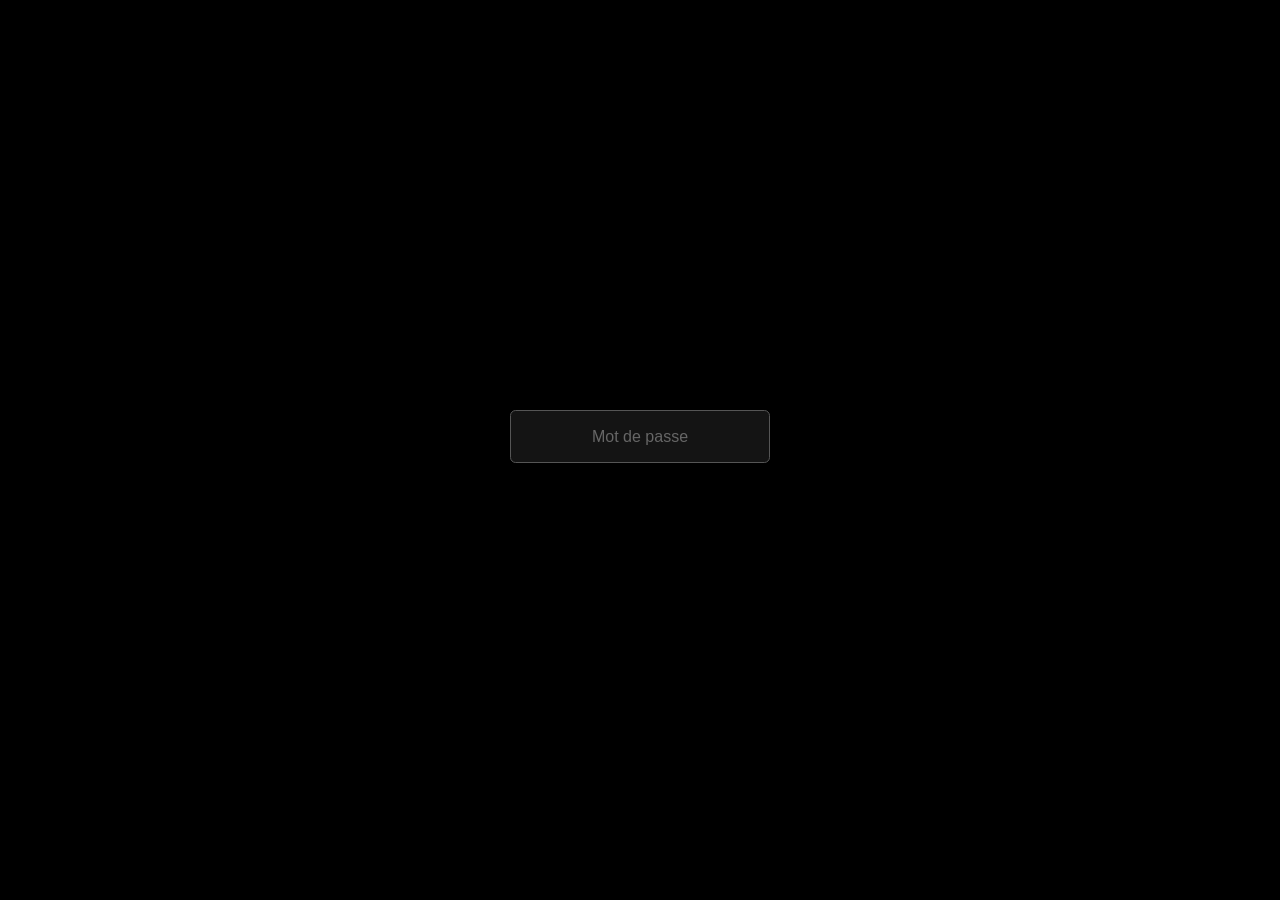
==== index.html @ 79ba1ce4 "Galerie : espace entre les photos 6 → 14 px sur ordinateur ; ?v=107 Co-Authored-By: Claude Opus 5.5 " ====
<!doctype html>
<html lang="fr">
<head>
<meta charset="utf-8">
<meta name="viewport" content="width=device-width, initial-scale=1">
<title>yéni</title>
<meta name="description" content="Espace privé.">
<meta name="robots" content="noindex">
<link rel="icon" href="assets/img/favicon.svg" type="image/svg+xml">
<link rel="stylesheet" href="assets/css/style.css?v=107">
</head>
<body class="is-locked">

<!-- MOT DE PASSE — écran noir, rien d'autre. Une fois entré : direct sur l'arbre. -->
<main class="gate" id="lockScreen">
  <form class="lock-form" id="unlockForm">
    <!-- champ « compte » constant : sans lui, iCloud Trousseau / gestionnaires
         de mots de passe ne proposent pas d'enregistrer un formulaire à mot
         de passe seul. Présent dans le rendu (pas display:none) mais invisible. -->
    <input type="text" name="username" id="user" value="famille yéni"
           autocomplete="username" readonly tabindex="-1" aria-hidden="true"
           style="position:absolute;width:1px;height:1px;opacity:0;pointer-events:none;left:-9999px">
    <input type="password" id="pw" name="password" autocomplete="current-password"
           aria-label="Mot de passe" placeholder="Mot de passe" required autofocus>
    <!-- bouton submit obligatoire pour que la touche Entrée valide le formulaire
         (deux champs texte + aucun submit = pas de soumission implicite) ;
         rendu hors écran pour garder l'écran vide -->
    <button type="submit" tabindex="-1" aria-hidden="true"
            style="position:absolute;width:1px;height:1px;opacity:0;pointer-events:none;left:-9999px">Entrer</button>
    <p class="gate-error" id="err" role="alert"></p>
  </form>
</main>

<script src="assets/js/crypto.js?v=107"></script>
<script>
(function () {
  const params = new URLSearchParams(location.search);
  const next = params.get("next");
  const HOME = "arbre.html";   // après déverrouillage : direct sur l'arbre
  const pw = document.getElementById("pw");
  const err = document.getElementById("err");
  const form = document.getElementById("unlockForm");

  // n'accepte qu'un nom de page local (jamais une URL absolue)
  const safeNext = (v) => (v && /^[\w-]+\.html([?#].*)?$/.test(v) ? v : null);
  const dest = () => safeNext(next) || HOME;

  // Web Crypto n'existe qu'en contexte sécurisé (https ou localhost).
  if (!window.isSecureContext || !(window.crypto && crypto.subtle)) {
    const httpsUrl = "https://" + location.host + location.pathname + location.search;
    err.innerHTML = 'Ouvrir en <a href="' + httpsUrl + '" style="color:inherit;text-decoration:underline">https</a>.';
    pw.disabled = true;
    return;
  }

  // déjà déverrouillé : on ne montre jamais l'écran, direct à destination
  if (YeniCrypto.isUnlocked()) { location.replace(dest()); return; }

  pw.focus();

  form.addEventListener("submit", async (e) => {
    e.preventDefault();
    err.textContent = "";
    pw.disabled = true;
    try {
      const ok = await YeniCrypto.unlock(pw.value);
      if (!ok) { err.textContent = "Mot de passe incorrect."; pw.disabled = false; pw.select(); return; }
      // bon mot de passe mais la clé n'a pas pu être gardée : navigation privée
      // ou stockage bloqué — sans ça on tournerait en boucle sur l'écran mdp
      if (!YeniCrypto.isUnlocked()) {
        err.textContent = "Le navigateur bloque le stockage (navigation privée ?).";
        pw.disabled = false;
        return;
      }
      // on navigue toujours après un login réussi : c'est ce qui déclenche la
      // proposition « Enregistrer le mot de passe ? » de Safari / iCloud Trousseau.
      location.replace(dest());
    } catch (ex) {
      err.textContent = "Erreur : " + ex.message;
      pw.disabled = false;
    }
  });
})();
</script>

</body>
</html>
---- assets/css/style.css ----
/* ============================================================
   yéni.ch — système de design
   Style « archives de famille » : papier mat, encre bleu-nuit,
   serif Source Serif pour les titres et les noms, Inter pour le reste,
   dates en mono. Accents du blason Jenny : azur, or, gueules (★).
   Site clair uniquement.
   ============================================================ */

:root{
  --ink:        #1b2230;   /* encre bleu-nuit */
  --ink-deep:   #000000;
  --ink-soft:   #7a7468;   /* texte gris chaud */
  --paper:      #fffdf8;   /* cartes, fiches */
  --paper-2:    #efeadf;   /* fonds secondaires */
  --paper-bg:   #f6f3ec;   /* fond des pages : papier mat */
  --line:       #ddd6c8;   /* filets / bordures */
  --accent:     #3d6187;
  --accent-ink: #29496b;   /* azur profond (texte/liens/boutons) */
  --accent-deep:#6a8aa6;
  --azur:       #29496b;
  --or:         #b8893a;
  --or-deep:    #9a7130;
  --argent:     #c9c2b3;   /* traits de l'arbre */
  --argent-deep:#a9a393;
  --gueules:    #c23a2c;   /* gueules — l'étoile du blason */
  --homme:      #2a4ea6;   /* bleu roi */
  --femme:      #7a2c78;   /* pourpre */
  --dots: radial-gradient(color-mix(in srgb, var(--ink) 16%, transparent) 1px, transparent 1.2px);

  --radius-s: .35rem;
  --radius-m: .5rem;
  --radius-l: .65rem;

  --font: "Inter", "Helvetica Neue", Arial, sans-serif;
  --display: "Source Serif 4", "Iowan Old Style", Georgia, serif;
  --mono: "JetBrains Mono", ui-monospace, "SF Mono", Menlo, monospace;

  --wrap: 1180px;
  --gap: clamp(1rem, 3vw, 2rem);
}

*,*::before,*::after{ box-sizing: border-box; }

html{ -webkit-text-size-adjust: 100%; }

body{
  margin: 0;
  background: var(--paper-bg);
  color: var(--ink);
  font-family: var(--font);
  font-size: 1rem;
  font-weight: 400;
  line-height: 1.6;
  -webkit-font-smoothing: antialiased;
  text-rendering: optimizeLegibility;
}

img{ max-width: 100%; display: block; }

a{ color: inherit; text-decoration: none; }
a:focus-visible,
button:focus-visible,
input:focus-visible{
  outline: 2px solid var(--accent-ink);
  outline-offset: 3px;
}

h1,h2,h3,h4{
  font-family: var(--display);
  font-weight: 500;
  line-height: 1.12;
  letter-spacing: -0.015em;
  margin: 0 0 .5em;
}
.logo{ font-family: var(--display); }
h1{ font-size: clamp(2.4rem, 6vw, 4.5rem); }
h2{ font-size: clamp(1.6rem, 3.5vw, 2.6rem); }
h3{ font-size: clamp(1.15rem, 2vw, 1.4rem); }

p{ margin: 0 0 1em; }
strong{ font-weight: 600; }

.wrap{
  width: 100%;
  max-width: var(--wrap);
  margin-inline: auto;
  padding-inline: var(--gap);
}

.muted{ color: var(--ink-soft); }
.small{ font-size: .85rem; }

/* ---------- en-tête ---------- */
.site-header{
  position: sticky; top: 0; z-index: 20;
  display: flex; align-items: center; justify-content: space-between;
  gap: 1rem;
  padding: 1rem var(--gap);
  background: color-mix(in srgb, var(--paper) 88%, transparent);
  backdrop-filter: blur(8px);
  border-bottom: 1px solid var(--line);
}
.logo{
  font-size: 1.35rem;
  font-weight: 600;
  letter-spacing: -0.035em;
  text-transform: lowercase;
}
.logo .dot{ color: var(--gueules); }

.site-nav{ display: flex; align-items: center; gap: clamp(.75rem, 2.5vw, 1.75rem); }
.site-nav a{
  font-size: .95rem;
  color: var(--ink-soft);
  transition: color .15s ease;
}
.site-nav a:hover,
.site-nav a[aria-current="page"]{ color: var(--ink); }

.pill{
  display: inline-flex; align-items: center; gap: .4em;
  padding: .5em 1em;
  border-radius: 999px;
  background: var(--ink);
  color: var(--paper);
  font-size: .9rem;
  font-weight: 500;
  transition: background .15s ease, transform .15s ease;
}
.pill:hover{ background: var(--accent-ink); transform: translateY(-1px); }
.pill.ghost{
  background: transparent;
  color: var(--ink);
  border: 1px solid var(--line);
}
.pill.ghost:hover{ border-color: var(--ink); background: transparent; color: var(--ink); }

/* petite flèche façon clou.ch */
.arrow::after{
  content: "→";
  display: inline-block;
  margin-left: .35em;
  transition: transform .18s ease;
}
a:hover > .arrow::after,
.arrow:hover::after{ transform: translateX(.2em); }

/* ---------- héros ---------- */
.hero{
  padding: clamp(3rem, 12vh, 8rem) 0 clamp(2.5rem, 8vh, 5rem);
}
.hero h1{ max-width: 14ch; }
.hero .lead{
  font-size: clamp(1.05rem, 1.6vw, 1.35rem);
  color: var(--ink-soft);
  max-width: 42ch;
  margin-bottom: 2rem;
}
.hero-actions{ display: flex; flex-wrap: wrap; gap: .75rem; }

/* ---------- grille de cartes ---------- */
.card-grid{
  display: grid;
  grid-template-columns: repeat(auto-fill, minmax(min(100%, 300px), 1fr));
  gap: var(--gap);
  padding-block: clamp(2rem, 6vh, 4rem);
}
.card{
  display: flex; flex-direction: column;
  padding: 1.5rem;
  border: 1px solid var(--line);
  border-radius: var(--radius-l);
  background: var(--paper);
  transition: border-color .18s ease, transform .18s ease, box-shadow .18s ease;
}
.card:hover{
  border-color: var(--ink);
  transform: translateY(-3px);
  box-shadow: 0 18px 40px -24px rgba(16,17,20,.35);
}
.card h3{ margin-bottom: .25rem; }
.card p{ color: var(--ink-soft); font-size: .95rem; flex: 1; }
.card .card-tag{
  align-self: flex-start;
  margin-bottom: 1rem;
  padding: .2em .7em;
  border-radius: 999px;
  background: var(--accent);
  color: var(--ink);
  font-size: .75rem;
  font-weight: 600;
  letter-spacing: .02em;
}
.card[aria-disabled="true"]{ opacity: .55; pointer-events: none; }

/* ---------- sections ---------- */
.section{ padding-block: clamp(3rem, 9vh, 6rem); }
.section.tint{ background: var(--paper-2); }
.section-head{ max-width: 60ch; margin-bottom: 2.5rem; }
.section-head p{ color: var(--ink-soft); font-size: 1.05rem; }

.kicker{
  display: inline-block;
  margin-bottom: 1rem;
  font-size: .78rem;
  font-weight: 600;
  letter-spacing: .14em;
  text-transform: uppercase;
  color: var(--accent-ink);
}

/* ---------- pied ---------- */
.site-footer{
  border-top: 1px solid var(--line);
  padding: 2.5rem var(--gap);
  display: flex; flex-wrap: wrap; gap: 1rem 2rem;
  justify-content: space-between;
  color: var(--ink-soft);
  font-size: .9rem;
}
.site-footer a:hover{ color: var(--ink); }

/* ============================================================
   Portail privé — écran de déverrouillage (page d'accueil)
   Rien d'autre n'est visible tant qu'on n'est pas entré.
   ============================================================ */
.gate{
  min-height: 100vh;
  min-height: 100dvh;
  display: flex; flex-direction: column; align-items: center; justify-content: center;
  text-align: center;
  padding: 3rem var(--gap);
}
body.is-landing,
body.is-locked,
body.is-portal{ background: var(--paper-bg); }
body.is-portal{ overflow: auto; }

.landing-card p{ font-family: var(--display); font-size: 1.05rem; color: var(--ink); }

/* ---------- écran de déverrouillage : noir, uniquement le champ ---------- */
body.is-locked{ background: #000; }
body.is-locked::after{ display: none; }        /* pas de grain sur le noir */
.lock-form{
  width: 100%;
  max-width: 260px;
  display: flex;
  flex-direction: column;
  align-items: stretch;
  gap: .6rem;
}
.lock-form input[type="password"]{
  width: 100%;
  padding: .8em 1em;
  border: 1px solid #2c2c2c;
  border-radius: var(--radius-s);
  background: #0e0e0e;
  color: #f5f1e8;
  text-align: center;
  letter-spacing: .12em;
}
.lock-form input[type="password"]::placeholder{ color: #666; letter-spacing: normal; }
.lock-form input[type="password"]:focus{
  background: #141414;
  border-color: #555;
  outline: none;
}
body.is-locked .gate-error{
  text-align: center;
  color: #d9737d;
  margin: 0;
}

/* ---------- portail : les sections inscrites dans un anneau ---------- */
.portal-home{
  min-height: 100vh; min-height: 100dvh;
  display: flex; flex-direction: column; align-items: center; justify-content: center;
  gap: 1.4rem;
  padding: 2rem var(--gap);
}
.portal-ring{
  position: relative;
  width: min(30rem, 92vw);
  aspect-ratio: 1;
  display: grid; place-items: center;
}
.portal-crest{
  z-index: 2; text-align: center;
  display: flex; flex-direction: column; align-items: center; gap: .4rem;
}
.portal-crest .logo{ font-size: 1.1rem; }
.crest-arms{
  width: clamp(160px, 42vw, 224px); height: auto;
  filter: drop-shadow(0 10px 20px rgba(20,32,48,.16));
}
/* repli si l'image des armoiries manque : grande initiale gothique */
.crest-initial{
  position: relative;
  font-family: "UnifrakturMaguntia", var(--display), serif;
  font-weight: 400; font-size: clamp(4.5rem, 16vw, 7rem); line-height: 1;
  color: var(--ink); user-select: none;
}
.crest-initial::before{
  content: attr(data-glyph);
  position: absolute; left: -.06em; top: .05em; z-index: -1;
  color: color-mix(in srgb, var(--ink) 12%, transparent);
}

/* texte courbé le long de l'anneau, façon sceau */
.portal-orbit{
  position: absolute; inset: 0; width: 100%; height: 100%; overflow: visible;
}
.portal-orbit .orb-ring{
  fill: none;
  stroke: color-mix(in srgb, var(--ink) 20%, transparent);
  stroke-width: 1;
}
.portal-orbit .orb-link{ cursor: pointer; }
.portal-orbit text{
  font-family: "UnifrakturMaguntia", var(--display), serif;
  font-weight: 400;
  font-size: 14px; letter-spacing: 0;
  fill: var(--accent-ink);              /* couleur de lien : on voit que c'est cliquable */
  transition: fill .15s ease;
}
.portal-orbit .orb-link:hover text{
  fill: var(--ink);
  text-decoration: underline; text-underline-offset: 3px;
}

.portal-foot{
  font-size: .72rem; color: var(--ink-soft);
  letter-spacing: .12em; text-transform: uppercase;
}

/* petit écran : l'anneau devient une liste sous le blason */
@media (max-width: 480px){
  .portal-ring{ display: block; width: 100%; max-width: 20rem; aspect-ratio: auto; text-align: center; }
  .portal-orbit{ display: none; }
  .portal-index[hidden]{ display: block; }
  .portal-index{
    margin-top: 1.4rem; border-top: 1px solid var(--line);
  }
  .portal-index a{
    display: block; padding: .95rem .3rem;
    border-bottom: 1px solid var(--line);
    font-family: var(--display); font-weight: 600; font-size: 1.1rem;
    color: var(--ink);
  }
}

/* ---------- page de lecture (les Écrits du Claude) ---------- */
body.reader-page{
  background: var(--paper-bg);
  min-height: 100vh;
}
body.reader-page .tree-toolbar{ position: sticky; top: 0; z-index: 10; }
body.reader-page .tb-tools .lock-btn{ text-decoration: none; }
.reader{
  max-width: 40rem;
  margin: 0 auto;
  padding: clamp(1.5rem, 5vw, 3.5rem) var(--gap) 5rem;
}
.reader.wide{ max-width: 62rem; }
.reader-head h1{
  font-family: var(--display);
  font-weight: 400; font-style: italic; letter-spacing: -0.025em;
  font-size: clamp(2.2rem, 6vw, 3.4rem); line-height: 1.02;
}
.text-body h1{ font-family: var(--display); font-size: clamp(1.7rem, 4vw, 2.4rem); letter-spacing: -0.01em; }
.reader-by{ color: var(--ink-soft); font-family: var(--mono); font-size: .76rem; margin-top: .2rem; }
.reader-intro{ color: var(--ink-soft); font-size: 1.05rem; }
.reader-head{ margin-bottom: 2.2rem; }

/* sommaire : numéros suspendus en or, titres en serif, années en mono */
.text-list{ list-style: none; margin: 0; padding: 0; counter-reset: tl; border-bottom: 1px solid var(--line); }
.text-list li{ border-top: 1px solid var(--line); counter-increment: tl; }
.text-list a{
  display: grid; grid-template-columns: 2.4rem 1fr auto; align-items: baseline; gap: 0 .8rem;
  padding: .8rem 0;
  color: var(--ink);
}
.text-list a::before{ content: counter(tl, decimal-leading-zero); font-family: var(--mono); font-size: .72rem; color: var(--or); }
.text-list a:hover .tl-title{
  color: var(--accent-ink);
  text-decoration: underline; text-decoration-color: var(--or);
  text-decoration-thickness: 1px; text-underline-offset: .22em;
}
.tl-title{ font-family: var(--display); font-size: 1.2rem; font-weight: 400; }
.tl-date{ color: var(--ink-soft); font-family: var(--mono); font-size: .72rem; white-space: nowrap; }

.reader-back{ margin-bottom: 1.5rem; text-decoration: none; }
.text-body{ font-family: var(--display); font-size: 1.12rem; line-height: 1.75; }
.text-body h1{ line-height: 1.15; margin-bottom: .2rem; }
.text-body p{ margin: 0 0 1.1em; }

/* ---------- article « gazette » : maquette de journal, tout au fer à gauche ---------- */
/* Filets & titres en encre ; accents repris du blason : azur, or, gueules. */
.gazette{
  --gz-ink: #1c2029;
  --gz-rule: #2a2f38;
  font-family: var(--display);
  color: var(--gz-ink);
}
.gazette :is(h1, h2, h3){
  font-family: "Playfair Display", "Spectral", Georgia, serif;
}

/* — filets typographiques — */
.gz-rule{ height: 0; border: 0; margin: 0; }
.gz-rule--thickthin{ border-top: 3px solid var(--gz-rule); border-bottom: 1px solid var(--gz-rule); height: 3px; margin-bottom: .3rem; }
.gz-rule--thinthick{ border-top: 1px solid var(--gz-rule); border-bottom: 3px solid var(--gz-rule); height: 3px; margin-top: .3rem; }

/* — bandeau de titre, pleine largeur, centré — */
.gz-masthead{ text-align: center; margin-bottom: 1.6rem; }
.gz-folio{
  display: flex; justify-content: space-between; align-items: center; gap: 1rem;
  margin: 0; padding: .3rem .1rem;
  border-top: 1px solid var(--gz-rule); border-bottom: 1px solid var(--gz-rule);
  font-variant: all-small-caps; letter-spacing: .16em;
  font-size: .76rem; color: var(--gz-ink);
}
.gz-folio .gz-tag{
  background: var(--accent-ink); color: #fff;
  padding: .12em .55em .05em; letter-spacing: .14em;
}
.gz-headline{
  margin: 1.3rem 0 0;
  font-weight: 800; text-transform: uppercase;
  font-size: clamp(1.8rem, 5vw, 3.1rem); line-height: 1.03;
  letter-spacing: .006em;
}
.gz-dash{ width: 3.2rem; height: 0; border-top: 3px solid var(--or); margin: .9rem auto .8rem; }
.gz-deck{
  margin: 0 auto; max-width: 40rem;
  font-style: italic; font-size: clamp(1.02rem, 2.1vw, 1.2rem); line-height: 1.5;
}
.gz-tags{
  margin: .9rem 0 1.1rem;
  font-variant: all-small-caps; letter-spacing: .24em;
  font-size: .74rem; color: var(--accent-ink);
}

/* — ours / méta, pleine largeur — */
.gz-meta{
  margin: 0 0 2rem; padding: 0;
  border-bottom: 3px double var(--gz-rule);
  font-size: .82rem; line-height: 1.45;
}
.gz-meta > div{
  display: grid; grid-template-columns: 7.5rem 1fr; gap: .85rem;
  padding: .42rem 0; border-bottom: 1px solid var(--line);
}
.gz-meta > div:last-child{ border-bottom: 0; }
.gz-meta dt{ margin: 0; font-variant: all-small-caps; letter-spacing: .13em; color: var(--accent-ink); }
.gz-meta dd{ margin: 0; }

/* — corps : 2 puis 3 colonnes coulées, fer à gauche — */
.gz-body{
  font-size: .95rem; line-height: 1.55;
  text-align: justify; hyphens: auto;
  column-count: 1; column-gap: 1.9rem;
  column-rule: 1px solid var(--line);
}
@media (min-width: 640px){ .gz-body{ column-count: 2; } }
@media (min-width: 1040px){ .gz-body{ column-count: 3; } }
.gz-body > *{ break-inside: avoid-column; }
/* seuls les paragraphes courants sont justifiés ; le reste au fer à gauche */
.gz-body :is(.gz-crosshead, .gz-extract, .gz-panel, figcaption){ text-align: left; }
.gz-body p{ margin: 0; text-indent: 1.1em; break-inside: auto; }
.gz-body > :first-child{ margin-top: 0; }
.gz-body p.gz-lead{
  text-indent: 0; font-weight: 500;
  font-size: 1.02rem; line-height: 1.5; margin: 0 0 .4rem;
}
.gz-dropcap::first-letter{
  float: left; font-family: "Playfair Display", "Spectral", Georgia, serif;
  font-weight: 800; font-size: 3em; line-height: .74;
  margin: .02em .09em 0 0; color: var(--accent-ink);
}

/* — photos : cadrées à la largeur de colonne, teinte journal — */
.gz-figure{
  margin: .5rem 0 .9rem; padding: .4rem .4rem 0;
  border: 1px solid var(--gz-rule);
  background: var(--paper);
  break-inside: avoid;
}
.gz-figure img{
  width: 100%; height: auto; display: block;
  filter: grayscale(1) contrast(1.04);
}
.gz-figure figcaption{
  margin: .35rem -.4rem 0; padding: .35rem .55rem .45rem;
  border-top: 1px solid var(--gz-rule);
  font-size: .72rem; line-height: 1.4; color: var(--ink-soft);
  text-indent: 0; text-align: left;
}
.gz-figure figcaption b{
  color: var(--accent-ink); font-weight: 700;
  font-variant: all-small-caps; letter-spacing: .06em;
}
.gz-credit{ font-style: italic; }

/* — intertitres, dans le fil des colonnes — */
.gz-crosshead{
  margin: 1.1rem 0 .5rem;
  color: var(--accent-ink);
  font-weight: 700; font-variant: all-small-caps; letter-spacing: .06em;
  font-size: 1.02rem; line-height: 1.25;
  text-align: left; text-wrap: pretty;
  break-after: avoid;
}
/* pas de césure ni de justification sur les libellés en petites capitales */
.gz-crosshead,
.gz-panel h3,
.gz-panel-kicker,
.gz-extract cite,
.gz-figure figcaption b{ hyphens: none; -webkit-hyphens: none; }
.gz-crosshead::before{
  content: ""; display: block; width: 2.4rem; height: 0;
  border-top: 3px solid var(--or); margin: 0 0 .45rem;
}
.gz-body > :first-child.gz-crosshead{ margin-top: 0; }

/* — citation détachée = « extrait » — */
.gz-extract{
  margin: 1rem 0; padding: .2rem 0 .2rem 1rem;
  border-left: 3px solid var(--or);
}
.gz-extract p{ margin: 0; text-indent: 0; font-style: italic; font-size: 1rem; line-height: 1.42; }
.gz-extract cite{
  display: block; margin-top: .45rem;
  font-style: normal; font-variant: all-small-caps; letter-spacing: .06em;
  font-size: .74rem; color: var(--accent-ink);
}

/* — encadré = « tableau » — */
.gz-panel{
  margin: 1.1rem 0; padding: .85rem 1rem .95rem;
  border-top: 3px double var(--gz-rule); border-bottom: 3px double var(--gz-rule);
  border-left: 3px solid var(--accent-ink);
  background: color-mix(in srgb, var(--azur) 5%, var(--paper));
}
.gz-panel-kicker{
  margin: 0 0 .2rem;
  font-variant: all-small-caps; letter-spacing: .16em;
  font-size: .7rem; color: var(--accent-ink);
}
.gz-panel h3{ margin: 0 0 .6rem; font-weight: 700; font-size: 1.08rem; line-height: 1.2; }
.gz-panel ul{ margin: 0; padding: 0; list-style: none; }
.gz-panel li{ margin: .4rem 0; padding-top: .4rem; line-height: 1.4; border-top: 1px solid var(--line); }
.gz-panel li:first-child{ border-top: 0; padding-top: 0; }

/* — sources : pleine largeur, sous les colonnes — */
.gz-sources{
  margin: 2.2rem 0 0; padding-top: .6rem;
  border-top: 3px double var(--gz-rule); font-size: .84rem;
}
.gz-sources h2{ margin: 0 0 .7rem; color: var(--accent-ink); font-weight: 700; font-variant: all-small-caps; letter-spacing: .11em; font-size: 1.02rem; }
.gz-sources ol{ margin: 0; padding-left: 1.3rem; columns: 2; column-gap: 2rem; }
@media (max-width: 620px){ .gz-sources ol{ columns: 1; } }
.gz-sources li{ margin: 0 0 .6rem; line-height: 1.45; color: var(--ink-soft); break-inside: avoid; }
.gz-sources a{ color: var(--accent-ink); text-decoration: underline; text-underline-offset: 2px; word-break: break-word; }

/* — annexe : autre partie du document, même page — */
.gz-annex{ margin-top: 2.8rem; }
.gz-annex .gz-rule--thickthin{ margin-bottom: 1.4rem; }
.gz-annex-label{
  margin: 0 0 .35rem; text-align: center;
  font-variant: all-small-caps; letter-spacing: .26em;
  font-size: .78rem; color: var(--accent-ink);
}
.gz-annex-title{
  margin: 0 auto 1.8rem; max-width: 34rem; text-align: center;
  font-family: "Playfair Display", "Spectral", Georgia, serif;
  font-weight: 800; font-size: clamp(1.45rem, 3.8vw, 2.2rem); line-height: 1.12;
  hyphens: none;
}

/* — colophon — */
.gz-colophon{
  margin: 1.6rem 0 0; padding-top: .8rem;
  border-top: 1px solid var(--line);
  font-size: .8rem; font-style: italic; color: var(--ink-soft);
}
.gate-card{
  width: 100%; max-width: 340px;
  padding: 2rem;
  border: 1px solid var(--line);
  border-radius: var(--radius-l);
  background: var(--paper);
  box-shadow: 0 30px 60px -40px rgba(16,17,20,.3);
}
.gate-mark{
  display: flex; flex-direction: column; align-items: center; gap: .5rem;
  margin-bottom: 1.75rem;
}
.gate-mark .logo{ font-size: 1.5rem; }
.gate-card h1{ font-size: 1.6rem; margin-bottom: .25rem; }
.gate-card p{ color: var(--ink-soft); font-size: .95rem; }
.field{ display: flex; flex-direction: column; gap: .4rem; text-align: left; margin-bottom: 1rem; }
.field label{ font-size: .82rem; font-weight: 600; color: var(--ink-soft); }
input[type="password"],
input[type="text"],
input[type="search"]{
  width: 100%;
  padding: .7em .85em;
  border: 1px solid var(--line);
  border-radius: var(--radius-s);
  font: inherit;
  color: var(--ink);
  background: var(--paper-2);
}
input:focus{ background: var(--paper); }
.btn{
  width: 100%;
  padding: .75em 1em;
  border: none;
  border-radius: var(--radius-s);
  background: var(--accent-ink);
  color: var(--paper);
  font: inherit;
  font-weight: 500;
  cursor: pointer;
  transition: background .15s ease;
}
.btn:hover{ background: color-mix(in srgb, var(--accent-ink) 82%, #000); }
.btn[disabled]{ opacity: .5; cursor: progress; }
.btn.secondary{ background: transparent; color: var(--ink); border: 1px solid var(--line); }
.btn.secondary:hover{ background: var(--paper-2); }
.gate-error{ color: #c02a37; font-size: .88rem; min-height: 1.2em; margin-top: .25rem; }

/* barre du portail (une fois déverrouillé) */
.portal-bar{
  display: flex; flex-wrap: wrap; align-items: center; gap: .5rem 1.25rem;
  padding: .75rem var(--gap);
  border-bottom: 1px solid var(--line);
  background: var(--paper-2);
  font-size: .9rem;
}
.portal-bar nav{ display: flex; gap: 1rem; }
.portal-bar nav a[aria-current="page"]{ color: var(--ink); font-weight: 600; }
.portal-bar .spacer{ flex: 1; }
.lock-btn{
  border: 1px solid var(--line);
  background: var(--paper);
  border-radius: 999px;
  padding: .3em .9em;
  font: inherit; font-size: .85rem;
  cursor: pointer;
}
.lock-btn:hover{ border-color: var(--ink); }
.tree-toolbar .lock-btn{ border-radius: 2px; }

/* ============================================================
   Arbre généalogique
   ============================================================ */
/* la page arbre occupe tout l'écran : seul .tree-scroll défile */
body.tree-page{
  height: 100vh; height: 100dvh;
  display: flex; flex-direction: column;
  overflow: hidden;
  /* on laisse le geste à deux doigts du navigateur (Firefox : précédent / suivant) */
}
body.tree-page .portal-bar,
body.tree-page .tree-toolbar{ flex: none; }
body.tree-page .tree-scroll{ flex: 1; min-height: 0; }

/* en-tête courant, comme dans un livre : logo · sections · outils */
.tree-toolbar{
  display: flex; flex-wrap: wrap; gap: .6rem 1.4rem; align-items: center;
  padding: .75rem var(--gap) .7rem;
  border-bottom: 1.5px solid var(--ink);
  background: var(--paper-bg);
}
.tree-toolbar .logo{ font-size: 1.4rem; line-height: 1; }

/* sections toujours visibles (grand écran) ; menu déroulant sur mobile */
.tb-chapters{ display: none; gap: 1.5rem; }
.tb-chapters a{
  font-size: .72rem; font-weight: 500; letter-spacing: .15em; text-transform: uppercase;
  color: var(--ink-soft);
  padding: .3rem 0 .2rem;
  border-bottom: 1.5px solid transparent;
  transition: color .15s ease, border-color .15s ease;
}
.tb-chapters a:hover{ color: var(--ink); }
.tb-chapters a[aria-current="page"]{ color: var(--ink); border-bottom-color: var(--ink); }
@media (min-width: 760px){
  .tb-chapters{ display: flex; }
  .tree-toolbar .tb-menu{ display: none; }
}

/* menu de section : le titre ouvert + une flèche qui déroule les autres */
.tb-menu{ position: relative; padding-left: .6rem; border-left: 1px solid var(--line); }
.tb-menu-btn{
  display: inline-flex; align-items: center; gap: .45rem;
  padding: 0; border: 0; background: none; cursor: pointer;
  font-family: var(--font);
  font-weight: 500;
  font-size: .72rem;
  letter-spacing: .15em; text-transform: uppercase;
  color: var(--ink);
}
.tb-caret{
  width: .4rem; height: .4rem;
  border-right: 1.5px solid var(--ink-soft);
  border-bottom: 1.5px solid var(--ink-soft);
  transform: translateY(-2px) rotate(45deg);
  transition: transform .15s ease;
}
.tb-menu-btn[aria-expanded="true"] .tb-caret{ transform: translateY(1px) rotate(225deg); }
.tb-menu-list{
  position: absolute; top: calc(100% + .5rem); left: .6rem; z-index: 30;
  min-width: 12rem;
  display: flex; flex-direction: column;
  padding: .3rem;
  background: var(--paper);
  border: 1px solid var(--line);
  border-radius: var(--radius-s);
  box-shadow: 0 16px 34px -18px rgba(16,17,20,.28);
}
.tb-menu-list a{
  padding: .55rem .6rem;
  border-radius: calc(var(--radius-s) - 2px);
  font-family: var(--display);
  font-size: 1.02rem;
  color: var(--ink);
}
.tb-menu-list a:hover{ background: var(--paper-2); color: var(--accent-ink); }

.tb-tools{
  display: flex; align-items: center; gap: .4rem;
  margin-left: auto;
  font-size: .82rem;
}
.tb-tools select,
.tb-tools input{
  padding: .3em .1em .25em;
  border: 0; border-bottom: 1px solid var(--line);
  border-radius: 0;
  font: inherit;
  background: transparent;
  color: var(--ink);
}
.tb-tools select:focus-visible, .tb-tools input:focus-visible{ outline: none; border-bottom-color: var(--ink); }
.tb-tools input[type="search"]{ width: 150px; }
.tb-tools input[type="search"].nomatch{ border-bottom-color: var(--gueules); }
.tb-tools select{ max-width: 190px; color: var(--ink-soft); }
.tb-tools .lock-btn{ padding: .35em .7em; font-size: .82rem; }

@media (max-width: 560px){
  .tb-tools{ margin-left: 0; flex-wrap: wrap; }
  .tb-tools input[type="search"]{ width: auto; flex: 1; min-width: 120px; }
}

/* ---------- canevas pan / zoom (comme une carte) ---------- */
.tree-scroll{
  position: relative;
  overflow: hidden;
  cursor: grab;
  touch-action: none;
  background-color: var(--paper-bg);
  background-image: var(--dots);
  background-size: 16px 16px;
}
.tree-scroll.grabbing{ cursor: grabbing; }

.tree, .tree ul{
  list-style: none;
  margin: 0; padding: 0;
}
/* la position des couples est calculée en JS (layoutTree) ; ul/li ne servent
   plus qu'à porter la hiérarchie */
.tree ul, .tree li{ display: block; position: static; }
.tree{
  position: absolute; left: 0; top: 0;
  z-index: 1;
  transform-origin: 0 0;
  will-change: transform;
  transition: transform .55s cubic-bezier(.22,.61,.36,1);
  -webkit-user-select: none;
  user-select: none;
}
.tree.no-anim{ transition: none; }
/* changement de branche : passage « dans un nuage » — voile blanc doux + fondu */
.tree.tree-in{ animation: tree-in .55s cubic-bezier(.33,0,.2,1) both; }
@keyframes tree-in{ from{ opacity: 0; filter: blur(7px); } to{ opacity: 1; filter: blur(0); } }
.tree.tree-fading{
  z-index: 0; pointer-events: none; transition: none;
  animation: tree-out .3s ease forwards;
}
@keyframes tree-out{ to{ opacity: 0; filter: blur(7px); } }

/* voile « nuage » : bref halo blanc qui masque la bascule */
.tree-veil{
  position: absolute; inset: 0; z-index: 4; pointer-events: none; opacity: 0;
  background: radial-gradient(125% 90% at 50% 42%,
    var(--paper-bg) 0%, color-mix(in srgb, var(--paper-bg) 78%, transparent) 42%,
    color-mix(in srgb, var(--paper-bg) 0%, transparent) 100%);
}
.tree-veil.on{ animation: veil-puff .72s cubic-bezier(.4,0,.2,1) both; }
@keyframes veil-puff{
  0%   { opacity: 0;   transform: scale(1.04); }
  32%  { opacity: .92; transform: scale(1); }
  100% { opacity: 0;   transform: scale(.99); }
}
@media (prefers-reduced-motion: reduce){
  .tree.tree-in, .tree.tree-fading, .tree-veil.on{ animation-duration: .01s; }
  .tree.tree-in, .tree.tree-fading{ filter: none; }
}
/* couche des connecteurs, sous les bulles */
svg.tree-lines{
  position: absolute; left: 0; top: 0;
  pointer-events: none;
  overflow: visible;
  z-index: 0;
}
svg.tree-lines path{
  stroke: var(--argent-deep);
  stroke-width: 1.3;
  stroke-linecap: round;
  stroke-linejoin: round;
}
svg.tree-lines .ln-link{ stroke-width: 1.6; stroke: var(--argent-deep); }
/* seul le trait ENTRE les conjoint·es change quand l'union est rompue */
svg.tree-lines .ln-link.divorce,
svg.tree-lines .ln-link.separe{ stroke-dasharray: 2 6; stroke: var(--argent-deep); }
/* d'où vient la personne au centre : sa lignée ascendante en gueules */
svg.tree-lines .ln-descent.ln-hot,
svg.tree-lines .ln-link.ln-hot,
svg.tree-lines .ln-link.ln-hot.divorce,
svg.tree-lines .ln-link.ln-hot.separe{ stroke: var(--gueules); stroke-width: 2.4; }

/* conjoint·es côte à côte, le trait entre les deux est tracé en SVG */
.couple{ display: flex; align-items: flex-end; gap: 8px; position: absolute; z-index: 1; width: max-content; }
.couple-cell{ display: flex; flex-direction: column; align-items: center; position: relative; }

/* mini-couple « parents connus » : positionné au-dessus de la bulle SANS
   élargir la mise en page (position absolue) */
.cell-parents{
  position: absolute; bottom: 100%; left: 50%; transform: translateX(-50%);
  display: flex; align-items: flex-end; gap: 5px;
  margin-bottom: 11px;
}
.node.is-mini{
  min-width: 66px; max-width: 108px;
  padding: .22rem .34rem .24rem;
  opacity: .5;
}
.node.is-mini .n-name{ font-size: .66rem; white-space: nowrap; }
.node.is-mini .n-dates{ font-size: .52rem; margin-top: 0; }

/* chaque personne : une case simple, nom en serif, dates en mono */
.node{
  position: relative;
  min-width: 96px; max-width: 156px;
  padding: .4rem .6rem .42rem;
  border: 1px solid var(--line);
  border-radius: 3px;
  background: var(--paper);
  text-align: center;
  cursor: pointer;
  opacity: .28;
  transition: opacity .3s ease, border-color .15s ease, box-shadow .15s ease;
}
.node.is-stub{ opacity: .5; }        /* frère/sœur d'un ancêtre : présent mais discret */
.node.is-flank{ opacity: .5; }       /* frère/sœur d'un ancêtre, collé à la lignée */
.node.is-flank .n-name{ font-size: .8rem; }
/* frère/sœur qui a une descendance non dépliée : petit chevron sous la bulle */
.node.is-flank.has-desc::after{
  content: "⌄"; position: absolute; left: 50%; bottom: -.55em; z-index: 1;
  transform: translateX(-50%); font-size: .9em; line-height: 1;
  color: var(--ink-soft);
}
.node.is-kin{ opacity: 1; }
.node:hover{ opacity: 1; }
/* personne sélectionnée : contour d'encre */
.node.is-focus,
.node.is-focus[data-sex]{
  opacity: 1;
  border-color: var(--ink);
  box-shadow: 0 0 0 .5px var(--ink);
  z-index: 5;
}
/* hommes / femmes : contour de la case teinté, discret — bleu roi / pourpre */
.node[data-sex="M"]{ border-color: color-mix(in srgb, var(--homme) 38%, var(--line)); }
.node[data-sex="F"]{ border-color: color-mix(in srgb, var(--femme) 38%, var(--line)); }
.node .n-name{ display: block; font-family: var(--display); font-weight: 500; font-size: .92rem; letter-spacing: -0.005em; line-height: 1.2; color: var(--ink); }
.node .n-dates{ display: block; font-family: var(--mono); font-size: .64rem; letter-spacing: .01em; color: var(--ink-soft); margin-top: .15rem; }

/* ---------- fiche : petite carte en bas de l'écran ---------- */
.person-card{
  position: fixed; left: 50%; bottom: 0; z-index: 40;
  width: min(560px, calc(100vw - 2rem));
  transform: translate(-50%, 0);
  background: var(--paper);
  border: 1px solid var(--line);
  border-bottom: 0;
  border-top: 1.5px solid var(--ink);
  border-radius: 0;
  box-shadow: 0 -24px 60px -30px rgba(40,30,10,.45);
  padding: 1.1rem 1.3rem 1.3rem;
  max-height: 46vh;
  overflow-y: auto;
  animation: card-up .28s cubic-bezier(.22,.61,.36,1);
}
@keyframes card-up{ from{ transform: translate(-50%, 100%); } to{ transform: translate(-50%, 0); } }
.person-card .close{
  position: absolute; top: .7rem; right: .7rem;
  border: 1px solid var(--line); background: var(--paper);
  width: 30px; height: 30px; border-radius: 50%;
  cursor: pointer; font-size: 1rem; line-height: 1;
}
.person-card h2{
  font-size: 1.35rem; font-weight: 600; margin: 0 2rem .55rem 0;
  padding-bottom: .5rem; border-bottom: 1px solid color-mix(in srgb, var(--gueules) 55%, transparent);
}
.person-card .card-sub{ color: var(--ink-soft); font-family: var(--mono); font-size: .74rem; margin-bottom: .8rem; }
.card-suggest{
  color: var(--accent-ink);
  border: 1px solid color-mix(in srgb, var(--accent-ink) 30%, transparent);
  border-radius: 999px;
  padding: .05em .6em;
  font-size: .82rem;
}
.card-suggest:hover{ background: color-mix(in srgb, var(--accent-ink) 8%, transparent); }
.person-card .card-facts{ font-size: .88rem; line-height: 1.5; }
.person-card .card-facts b{ color: var(--ink-soft); font-weight: 500; font-size: .7rem; letter-spacing: .1em; text-transform: uppercase; margin-right: .2rem; }
.person-card .card-note{ font-size: .85rem; color: var(--ink-soft); margin-top: .5rem; }
.person-card .rel-btns{ display: flex; flex-wrap: wrap; gap: .5rem; margin-top: .9rem; }
.person-card .rel-btns .btn{ width: auto; padding: .5em 1em; font-size: .85rem; }
.person-card a[data-goto]{ color: var(--accent-ink); border-bottom: 1px solid color-mix(in srgb, var(--accent-ink) 30%, transparent); }

/* ============================================================
   Révisions — carte interactive (Valais)
   ============================================================ */
body.revise-page .tree-scroll{ display: none; }
.revise{
  flex: 1; min-height: 0;
  display: flex; flex-direction: column;
  padding: 1.1rem var(--gap) 1.4rem;
  --rg-green: #7fa487;
}

/* écran d'accueil : choix du thème / de la carte */
.revise-home{ align-items: center; justify-content: center; text-align: center; }
.revise-pick{ width: 100%; max-width: 30rem; }
.pick-kicker{
  font-family: var(--display); font-weight: 500; font-style: italic;
  font-size: clamp(1.8rem, 6vw, 2.8rem); letter-spacing: -0.02em; margin: 0 0 1.8rem;
}
.pick-sec + .pick-sec{ margin-top: 1.6rem; }
.pick-sec h2{
  font-family: var(--font); font-weight: 500; font-size: .72rem;
  letter-spacing: .16em; text-transform: uppercase;
  margin: 0; color: var(--ink-soft);
}
.pick-sub{ font-size: .85rem; color: var(--ink-soft); margin: .15rem 0 0; }
.pick-grid{
  display: flex; flex-wrap: wrap; gap: .7rem; justify-content: center; margin-top: .9rem;
}
.pick-item{
  border: 1px solid var(--line); background: var(--paper); color: var(--ink);
  font-family: var(--display); font-weight: 500; font-size: 1.15rem;
  padding: .75em 1.6em; border-radius: 2px; cursor: pointer;
  transition: border-color .15s ease, box-shadow .15s ease;
}
.pick-item:hover{ border-color: var(--ink); box-shadow: 4px 4px 0 var(--or); }

.revise-back{
  border: 0; background: none; color: var(--ink-soft);
  font: inherit; font-size: .82rem; padding: .3em 0; cursor: pointer;
}
.revise-back:hover{ color: var(--ink); }
.revise-bar{
  display: flex; flex-wrap: wrap; align-items: center; gap: .6rem 1.2rem;
  margin-bottom: .7rem;
}
.revise-bar h1{
  font-family: var(--display); font-weight: 600;
  font-size: clamp(1.2rem, 3vw, 1.6rem); margin: 0;
}
/* bascules : simple texte, l'option active soulignée d'or */
.seg{ display: inline-flex; gap: 1rem; }
.seg button{
  border: 0; border-bottom: 2px solid transparent; background: none; color: var(--ink-soft);
  font: inherit; font-size: .82rem; padding: .3em 0 .2em; cursor: pointer;
  transition: color .15s ease, border-color .15s ease;
}
.seg button:hover{ color: var(--ink); }
.seg button.on{ color: var(--ink); font-weight: 600; border-bottom-color: var(--or); }
.seg-canton button{ font-family: var(--display); font-size: 1.05rem; }
.seg-canton button.on{ font-weight: 600; }
.seg + .seg{ padding-left: 1.2rem; border-left: 1px solid var(--line); }
.revise-map.loading{ opacity: .5; }

.revise-prompt{
  display: flex; align-items: center; flex-wrap: wrap; gap: .6rem 1rem;
  min-height: 2.4rem; margin-bottom: .5rem;
}
.revise-prompt .q-count{ font-family: var(--mono); font-size: .72rem; color: var(--ink-soft); }
.revise-prompt .q-name{
  font-family: var(--display); font-weight: 500; font-style: italic;
  font-size: clamp(1.5rem, 4.4vw, 2.3rem); letter-spacing: -0.02em; line-height: 1.05;
  color: var(--ink);
}
.revise-prompt .q-hint{ font-size: .82rem; color: var(--ink-soft); font-style: italic; }
.q-skip, .q-restart{
  border: 1px solid var(--line); background: var(--paper); color: var(--ink);
  font: inherit; font-size: .8rem; padding: .35em .8em; border-radius: 2px; cursor: pointer;
}
.q-skip:hover, .q-restart:hover{ border-color: var(--ink-soft); }
.q-restart{ background: var(--ink); color: var(--paper); border-color: var(--ink); padding: .5em 1.1em; }

.revise-map{
  flex: 1 1 auto; min-height: 0; position: relative;
  width: 100%; max-width: 760px; max-height: 60vh; margin-inline: auto;
  padding: clamp(.5rem, 2.5vw, 1.4rem);
  border: 1px solid var(--line); border-radius: 2px;
  background: var(--paper);
  overflow: hidden;
}
#map{ width: 100%; height: 100%; display: block; cursor: grab; touch-action: none; }
#map.dragging{ cursor: grabbing; }
#map .rg{
  fill: var(--paper);
  stroke: color-mix(in srgb, var(--ink) 32%, transparent);
  stroke-width: .8;
  stroke-linejoin: round;
  vector-effect: non-scaling-stroke;
  transition: fill .18s ease;
}
#map .rg:hover{ fill: color-mix(in srgb, var(--azur) 16%, var(--paper)); }
#map .rg.ok{ fill: var(--rg-green); }
#map .rg.bad{ fill: var(--gueules); }
#map .rg.reveal{ fill: var(--or); }
#map.show-all .rg{ fill: var(--paper); }

/* repères : relief ombré + fleuve, lacs, voisins, au-dessus des régions, sans clics */
#map .ctx{ pointer-events: none; }
#map.no-ctx .ctx{ display: none; }
#map .ctx-relief{ mix-blend-mode: multiply; }
#map .ctx-lac{ fill: #a9cbe2; stroke: #6f9fc4; stroke-width: .4; vector-effect: non-scaling-stroke; }
#map .ctx-fleuve{ fill: none; stroke-linecap: round; stroke-linejoin: round; vector-effect: non-scaling-stroke; }
#map .ctx-fleuve{ stroke: #3f7fb4; stroke-width: 1.6; }
#map text.ctx-eau, #map text.ctx-voisin{
  font-family: var(--font); paint-order: stroke; stroke-linejoin: round;
}
#map text.ctx-eau{ font-size: 9px; font-style: italic; fill: #2f6a9a; stroke: rgba(255,255,255,.7); stroke-width: 2; }
#map text.ctx-voisin{
  font-size: 13px; font-weight: 600; letter-spacing: .25em; text-transform: uppercase;
  fill: color-mix(in srgb, var(--ink) 38%, transparent); text-anchor: middle;
}
.map-zoom button.on{ color: var(--accent-ink); border-color: color-mix(in srgb, var(--accent-ink) 45%, var(--line)); }

.map-label, .all-label{
  font-family: var(--font); fill: var(--ink);
  paint-order: stroke; stroke: var(--paper); stroke-width: 3; stroke-linejoin: round;
  pointer-events: none;
}
.map-label{ font-family: var(--display); font-size: 16px; font-weight: 600; }
/* « Tout afficher » : même rendu que l'étiquette au survol, juste plus petit */
.all-label{ font-size: 11px; font-weight: 600; }

.map-zoom{
  position: absolute; right: .6rem; bottom: .6rem;
  display: flex; flex-direction: column; gap: .3rem;
}
.map-zoom button{
  width: 2rem; height: 2rem; padding: 0;
  border: 1px solid var(--line); border-radius: 2px;
  background: color-mix(in srgb, var(--paper) 92%, transparent);
  backdrop-filter: blur(4px);
  font-size: 1rem; line-height: 1; color: var(--ink); cursor: pointer;
}
.map-zoom button:hover{ border-color: var(--ink-soft); }

.revise-foot{
  display: flex; align-items: center; flex-wrap: wrap; gap: .5rem 1rem;
  margin-top: .55rem; min-height: 1.6rem;
}
/* progression : une règle graduée, un trait par question (juste / faux / en cours) */
.ruler{
  flex: 1; min-width: 140px; height: 14px;
  display: grid; grid-auto-flow: column; grid-auto-columns: 1fr; gap: 3px; align-items: end;
}
.ruler i{ height: 9px; border-left: 1px solid color-mix(in srgb, var(--ink) 28%, transparent); }
.ruler i.ok{ border-left: 3px solid #4d7a58; }
.ruler i.ko{ border-left: 3px solid var(--gueules); }
.ruler i.now{ height: 14px; border-left: 3px solid var(--or); }
.revise-foot .score{ font-family: var(--mono); font-size: .72rem; color: var(--ink-soft); }
.revise-foot .missed{ margin: 0; font-size: .85rem; color: var(--ink-soft); line-height: 1.5; flex-basis: 100%; }
.revise-foot .missed b{ color: var(--accent-ink); font-weight: 600; }

/* ============================================================
   Cartes de mémorisation (flashcards)
   ============================================================ */
.deck-list{
  display: grid;
  grid-template-columns: repeat(auto-fill, minmax(min(100%, 260px), 1fr));
  gap: var(--gap);
  padding: 2rem var(--gap) 4rem;
}
.deck{
  padding: 1.4rem;
  border: 1px solid var(--line);
  border-radius: 2px;
  background: var(--paper);
  cursor: pointer;
  transition: border-color .15s ease, box-shadow .15s ease;
}
.deck:hover{ border-color: var(--ink); box-shadow: 4px 4px 0 var(--or); }
.deck h3{ margin-bottom: .2rem; }
.deck .deck-meta{ font-family: var(--mono); font-size: .72rem; color: var(--ink-soft); }
.deck .bar{ height: 2px; background: var(--line); margin-top: .9rem; overflow: hidden; }
.deck .bar > i{ display: block; height: 100%; background: var(--ink); }

.study{
  max-width: 620px;
  margin-inline: auto;
  padding: 2.5rem var(--gap) 4rem;
  text-align: center;
}
.flashcard{ margin: 1.5rem 0; }
.flashcard-inner{
  position: relative;
  min-height: 240px;
  cursor: pointer;
  transition: opacity .16s ease, transform .16s ease;
}
.flashcard.turning .flashcard-inner{ opacity: 0; transform: translateY(8px); }
.flashcard-face{
  display: flex; flex-direction: column; align-items: center; justify-content: center;
  gap: .75rem;
  min-height: 240px;
  padding: 2rem;
  border: 1px solid var(--line);
  border-radius: 2px;
  background: var(--paper);
  box-shadow: 0 18px 40px -28px rgba(40,30,10,.45);
}
.flashcard-face.back{ display: none; background: var(--paper-2); }
.flashcard.flipped .flashcard-face.front{ display: none; }
.flashcard.flipped .flashcard-face.back{ display: flex; }
.flashcard-face .side{ font-size: .72rem; letter-spacing: .14em; text-transform: uppercase; color: var(--ink-soft); }
.flashcard-face .content{ font-family: var(--display); font-size: 1.7rem; font-weight: 500; letter-spacing: -0.015em; }
.flashcard-face .hint{ font-size: .9rem; color: var(--ink-soft); }

.grade-row{ display: flex; gap: .6rem; justify-content: center; flex-wrap: wrap; }
.grade-row .btn{ width: auto; padding: .6em 1.2em; }
.grade-row .again{ background: var(--gueules); }
.grade-row .again:hover{ background: #a01f2b; }
.grade-row .hard{ background: var(--ink-soft); }
.grade-row .good{ background: var(--ink); }
.grade-row .easy{ background: var(--accent-ink); }

.study-progress{
  font-size: .85rem; color: var(--ink-soft);
  display: flex; justify-content: space-between; align-items: center;
}
.study .done{
  padding: 3rem 1rem;
}
.study .done h2{ margin-bottom: .5rem; }

/* ---------- utilitaires ---------- */
[hidden]{ display: none !important; }

@media (max-width: 640px){
  .site-header{ padding: .8rem var(--gap); }
  .site-nav{ gap: .9rem; }
  .site-nav .label-hide{ display: none; }
}

/* ============================================================
   Galerie photo chiffrée (ruhr/ …) — grille justifiée + visionneuse
   ============================================================ */
.galerie{ max-width: 1600px; margin: 0 auto; padding: clamp(1.5rem, 4vw, 3rem) clamp(.75rem, 2vw, 1.5rem) 4rem; }
.gal-head{ padding: 0 0 1.5rem; display: flex; align-items: baseline; justify-content: space-between; gap: 1rem; }
.gal-head h1{ font-size: clamp(1.8rem, 4.5vw, 3rem); margin: 0 0 0 -.05em; }   /* -.05em : approche optique du V serif */
.gal-sub{ color: var(--ink-soft); margin: 0; }

.gal-grid{
  --row-h: 220px;
  display: flex; flex-wrap: wrap; gap: 14px;
}
.gal-grid::after{ content: ""; flex-grow: 999; }   /* dernière ligne non étirée */
@media (max-width: 640px){ .gal-grid{ --row-h: 120px; gap: 4px; } }
.gal-item{
  position: relative; display: block; padding: 0; border: 0; cursor: zoom-in;
  background: var(--paper-2); overflow: hidden; border-radius: 2px;
  max-height: calc(var(--row-h) * 1.6);
}
.gal-item img{ width: 100%; height: 100%; object-fit: cover; opacity: 0; transition: opacity .25s; }
.gal-item.is-loaded img{ opacity: 1; }
.gal-item:hover img{ filter: brightness(1.06); }

body.lb-open{ overflow: hidden; }
.lightbox{
  position: fixed; inset: 0; z-index: 100;
  background: rgba(10, 10, 10, .96); color: #f5f1e8;
  display: flex; flex-direction: column;
}
.lightbox[hidden]{ display: none; }
.lb-bar{ display: flex; align-items: center; gap: .75rem; padding: .6rem .9rem; font-size: .9rem; }
.lb-count{ margin-right: auto; color: #aaa; font-variant-numeric: tabular-nums; }
.lb-btn{
  background: none; border: 1px solid #444; color: inherit; border-radius: var(--radius-s);
  padding: .35em .8em; font: inherit; cursor: pointer;
}
.lb-btn:hover{ border-color: #888; }
a.lb-btn:not([href]){ opacity: .4; pointer-events: none; }
.lb-stage{ flex: 1; min-height: 0; display: flex; align-items: center; justify-content: center; padding: 0 .5rem 1rem; }
.lb-stage img{ max-width: 100%; max-height: 100%; object-fit: contain; transition: filter .2s; }
.lightbox.is-loading .lb-stage img{ filter: blur(6px); }
.lb-nav{
  position: absolute; top: 50%; transform: translateY(-50%);
  background: none; border: 0; color: #f5f1e8; font-size: 3rem; line-height: 1;
  padding: 1rem .9rem; cursor: pointer; opacity: .55;
}
.lb-nav:hover{ opacity: 1; }
.lb-prev{ left: 0; } .lb-next{ right: 0; }
@media (hover: none){ .lb-nav{ display: none; } }   /* mobile : balayer */
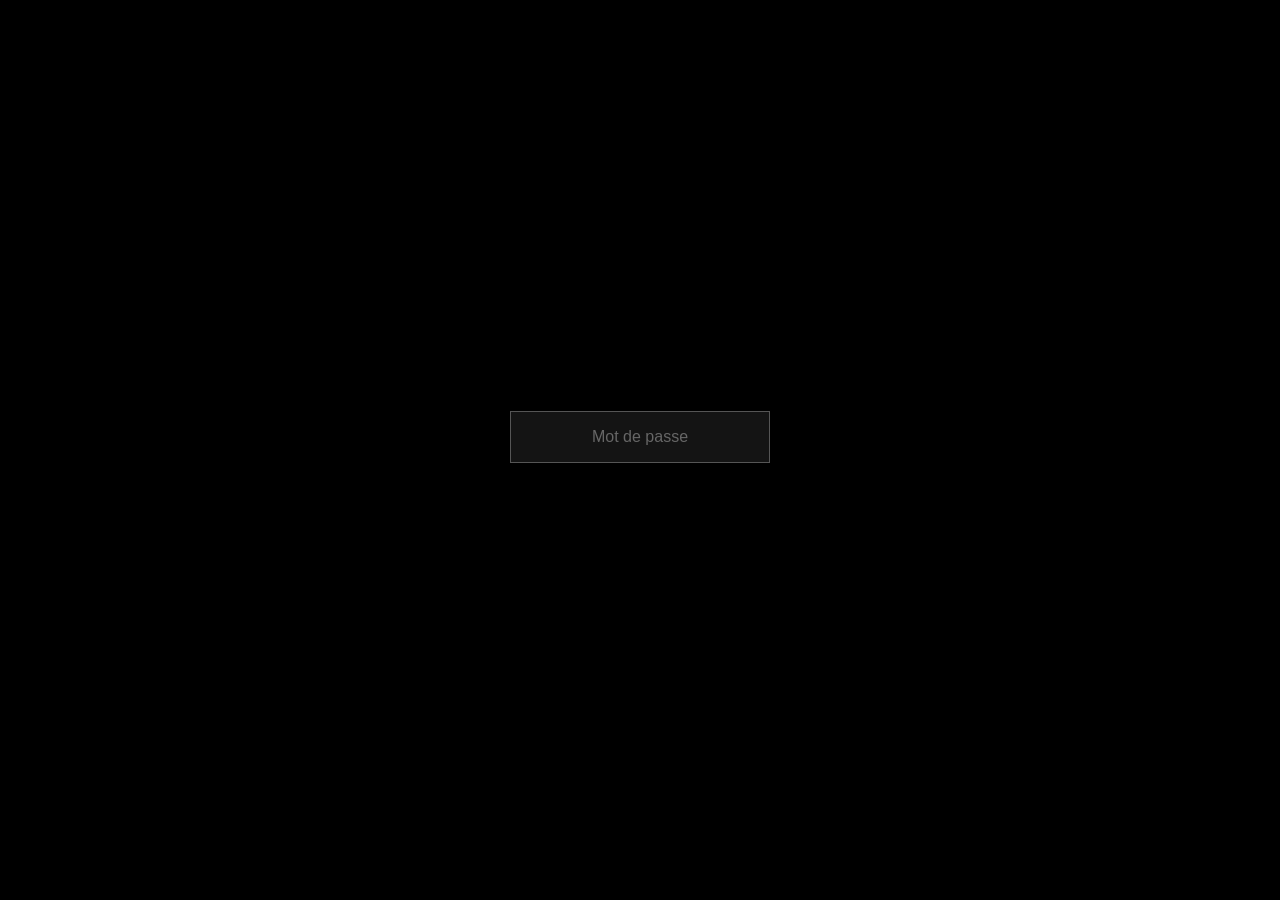
==== commit 89b584cc: "Même design partout, d'après penguen.io : Lexend, fond blanc à points, encadrés noirs ; ?v=115 Retir" ====
--- a/index.html
+++ b/index.html
@@ -7,7 +7,7 @@
 <meta name="description" content="Espace privé.">
 <meta name="robots" content="noindex">
 <link rel="icon" href="assets/img/favicon.svg" type="image/svg+xml">
-<link rel="stylesheet" href="assets/css/style.css?v=107">
+<link rel="stylesheet" href="assets/css/style.css?v=115">
 </head>
 <body class="is-locked">
 
@@ -31,7 +31,7 @@
   </form>
 </main>
 
-<script src="assets/js/crypto.js?v=107"></script>
+<script src="assets/js/crypto.js?v=115"></script>
 <script>
 (function () {
   const params = new URLSearchParams(location.search);
--- a/assets/css/style.css
+++ b/assets/css/style.css
@@ -1,42 +1,41 @@
 /* ============================================================
-   yéni.ch — système de design
-   Style « archives de famille » : papier mat, encre bleu-nuit,
-   serif Source Serif pour les titres et les noms, Inter pour le reste,
-   dates en mono. Accents du blason Jenny : azur, or, gueules (★).
+   yéni.ch — système de design, le même pour toutes les sections
+   Fond blanc à points, encre noire, Lexend partout (logo en mono),
+   colonne de 720 px, encadrés noirs à angles droits.
    Site clair uniquement.
    ============================================================ */
 
 :root{
-  --ink:        #1b2230;   /* encre bleu-nuit */
+  --ink:        #09090b;
   --ink-deep:   #000000;
-  --ink-soft:   #7a7468;   /* texte gris chaud */
-  --paper:      #fffdf8;   /* cartes, fiches */
-  --paper-2:    #efeadf;   /* fonds secondaires */
-  --paper-bg:   #f6f3ec;   /* fond des pages : papier mat */
-  --line:       #ddd6c8;   /* filets / bordures */
-  --accent:     #3d6187;
-  --accent-ink: #29496b;   /* azur profond (texte/liens/boutons) */
-  --accent-deep:#6a8aa6;
-  --azur:       #29496b;
-  --or:         #b8893a;
-  --or-deep:    #9a7130;
-  --argent:     #c9c2b3;   /* traits de l'arbre */
-  --argent-deep:#a9a393;
-  --gueules:    #c23a2c;   /* gueules — l'étoile du blason */
+  --ink-body:   #3f3f46;   /* texte courant */
+  --ink-soft:   #71717b;   /* texte secondaire */
+  --paper:      #ffffff;
+  --paper-2:    #f4f4f5;   /* survols, fonds secondaires */
+  --paper-bg:   #ffffff;
+  --line:       #e4e4e7;   /* filets */
+  --box:        #000000;   /* encadrés, boutons, en-tête */
+  --accent:     #000000;
+  --accent-ink: #000000;
+  --accent-deep:#000000;
+  --azur:       #000000;
+  --or:         #000000;   /* ancien or : nom conservé */
+  --or-deep:    #000000;
+  --argent:     #c4c4c4;   /* traits de l'arbre */
+  --argent-deep:#a3a3a3;
+  --gueules:    #c23a2c;   /* erreurs, lignée, point du logo */
   --homme:      #2a4ea6;   /* bleu roi */
   --femme:      #7a2c78;   /* pourpre */
-  --dots: radial-gradient(color-mix(in srgb, var(--ink) 16%, transparent) 1px, transparent 1.2px);
-
-  --radius-s: .35rem;
-  --radius-m: .5rem;
-  --radius-l: .65rem;
-
-  --font: "Inter", "Helvetica Neue", Arial, sans-serif;
-  --display: "Source Serif 4", "Iowan Old Style", Georgia, serif;
-  --mono: "JetBrains Mono", ui-monospace, "SF Mono", Menlo, monospace;
-
-  --wrap: 1180px;
-  --gap: clamp(1rem, 3vw, 2rem);
+  --dots: radial-gradient(circle, #e2e8f0 1px, transparent 1px);
+
+  --font: "Lexend", "Helvetica Neue", Arial, sans-serif;
+  --display: var(--font);
+  --mono: var(--font);
+  --logo: "JetBrains Mono", ui-monospace, "SF Mono", Menlo, monospace;
+
+  --wrap: 1152px;
+  --col: 48rem;            /* 720 px de texte + 24 px de marge de chaque côté */
+  --gap: 1.5rem;
 }
 
 *,*::before,*::after{ box-sizing: border-box; }
@@ -45,15 +44,19 @@
 
 body{
   margin: 0;
-  background: var(--paper-bg);
+  background: var(--dots) var(--paper-bg);
+  background-size: 24px 24px;
   color: var(--ink);
   font-family: var(--font);
   font-size: 1rem;
   font-weight: 400;
-  line-height: 1.6;
+  line-height: 1.5;
+  font-variant-numeric: tabular-nums;
   -webkit-font-smoothing: antialiased;
   text-rendering: optimizeLegibility;
 }
+
+::selection{ background: #000; color: #fff; }
 
 img{ max-width: 100%; display: block; }
 
@@ -67,18 +70,19 @@
 
 h1,h2,h3,h4{
   font-family: var(--display);
-  font-weight: 500;
-  line-height: 1.12;
-  letter-spacing: -0.015em;
+  font-weight: 800;
+  line-height: 1.1;
+  letter-spacing: -0.025em;
+  color: var(--ink-deep);
   margin: 0 0 .5em;
 }
-.logo{ font-family: var(--display); }
-h1{ font-size: clamp(2.4rem, 6vw, 4.5rem); }
-h2{ font-size: clamp(1.6rem, 3.5vw, 2.6rem); }
-h3{ font-size: clamp(1.15rem, 2vw, 1.4rem); }
+.logo{ font-family: var(--logo); }
+h1{ font-size: clamp(2.25rem, 6vw, 3rem); }
+h2{ font-size: clamp(1.875rem, 4.5vw, 2.25rem); }
+h3{ font-size: 1.25rem; font-weight: 700; letter-spacing: 0; }
 
 p{ margin: 0 0 1em; }
-strong{ font-weight: 600; }
+strong{ font-weight: 700; }
 
 .wrap{
   width: 100%;
@@ -101,9 +105,9 @@
   border-bottom: 1px solid var(--line);
 }
 .logo{
-  font-size: 1.35rem;
-  font-weight: 600;
-  letter-spacing: -0.035em;
+  font-size: 1.125rem;
+  font-weight: 500;
+  letter-spacing: -0.02em;
   text-transform: lowercase;
 }
 .logo .dot{ color: var(--gueules); }
@@ -120,7 +124,6 @@
 .pill{
   display: inline-flex; align-items: center; gap: .4em;
   padding: .5em 1em;
-  border-radius: 999px;
   background: var(--ink);
   color: var(--paper);
   font-size: .9rem;
@@ -168,23 +171,17 @@
 .card{
   display: flex; flex-direction: column;
   padding: 1.5rem;
-  border: 1px solid var(--line);
-  border-radius: var(--radius-l);
+  border: 1px solid var(--box);
   background: var(--paper);
-  transition: border-color .18s ease, transform .18s ease, box-shadow .18s ease;
-}
-.card:hover{
-  border-color: var(--ink);
-  transform: translateY(-3px);
-  box-shadow: 0 18px 40px -24px rgba(16,17,20,.35);
-}
+  transition: background .15s ease;
+}
+.card:hover{ background: var(--paper-2); }
 .card h3{ margin-bottom: .25rem; }
 .card p{ color: var(--ink-soft); font-size: .95rem; flex: 1; }
 .card .card-tag{
   align-self: flex-start;
   margin-bottom: 1rem;
   padding: .2em .7em;
-  border-radius: 999px;
   background: var(--accent);
   color: var(--ink);
   font-size: .75rem;
@@ -231,9 +228,6 @@
   text-align: center;
   padding: 3rem var(--gap);
 }
-body.is-landing,
-body.is-locked,
-body.is-portal{ background: var(--paper-bg); }
 body.is-portal{ overflow: auto; }
 
 .landing-card p{ font-family: var(--display); font-size: 1.05rem; color: var(--ink); }
@@ -253,9 +247,8 @@
   width: 100%;
   padding: .8em 1em;
   border: 1px solid #2c2c2c;
-  border-radius: var(--radius-s);
   background: #0e0e0e;
-  color: #f5f1e8;
+  color: #f5f5f5;
   text-align: center;
   letter-spacing: .12em;
 }
@@ -350,247 +343,92 @@
 }
 
 /* ---------- page de lecture (les Écrits du Claude) ---------- */
-body.reader-page{
-  background: var(--paper-bg);
-  min-height: 100vh;
-}
+body.reader-page{ min-height: 100vh; }
 body.reader-page .tree-toolbar{ position: sticky; top: 0; z-index: 10; }
 body.reader-page .tb-tools .lock-btn{ text-decoration: none; }
 .reader{
-  max-width: 40rem;
+  max-width: var(--col);
   margin: 0 auto;
-  padding: clamp(1.5rem, 5vw, 3.5rem) var(--gap) 5rem;
-}
-.reader.wide{ max-width: 62rem; }
-.reader-head h1{
-  font-family: var(--display);
-  font-weight: 400; font-style: italic; letter-spacing: -0.025em;
-  font-size: clamp(2.2rem, 6vw, 3.4rem); line-height: 1.02;
-}
-.text-body h1{ font-family: var(--display); font-size: clamp(1.7rem, 4vw, 2.4rem); letter-spacing: -0.01em; }
-.reader-by{ color: var(--ink-soft); font-family: var(--mono); font-size: .76rem; margin-top: .2rem; }
-.reader-intro{ color: var(--ink-soft); font-size: 1.05rem; }
-.reader-head{ margin-bottom: 2.2rem; }
-
-/* sommaire : numéros suspendus en or, titres en serif, années en mono */
-.text-list{ list-style: none; margin: 0; padding: 0; counter-reset: tl; border-bottom: 1px solid var(--line); }
-.text-list li{ border-top: 1px solid var(--line); counter-increment: tl; }
+  padding: clamp(3rem, 8vw, 5rem) var(--gap) 5rem;
+}
+.reader.wide{ max-width: var(--col); }
+.reader-head h1{ margin-bottom: 1.5rem; }
+.text-body h1{ margin-bottom: 1.5rem; }
+.reader-by{ margin: 0 0 1.5rem; font-size: .875rem; font-weight: 500; letter-spacing: .05em; text-transform: uppercase; color: var(--ink-soft); }
+.reader-intro{ font-size: 1.25rem; font-weight: 500; line-height: 1.625; color: var(--ink-deep); }
+.reader-head{ margin-bottom: 2.5rem; }
+
+/* sommaire : une ligne par texte, filets fins */
+.text-list{ list-style: none; margin: 0; padding: 0; border-bottom: 1px solid var(--line); }
+.text-list li{ border-top: 1px solid var(--line); }
 .text-list a{
-  display: grid; grid-template-columns: 2.4rem 1fr auto; align-items: baseline; gap: 0 .8rem;
-  padding: .8rem 0;
+  display: flex; align-items: baseline; justify-content: space-between; gap: 1.5rem;
+  padding: 1rem 0;
   color: var(--ink);
 }
-.text-list a::before{ content: counter(tl, decimal-leading-zero); font-family: var(--mono); font-size: .72rem; color: var(--or); }
-.text-list a:hover .tl-title{
-  color: var(--accent-ink);
-  text-decoration: underline; text-decoration-color: var(--or);
-  text-decoration-thickness: 1px; text-underline-offset: .22em;
-}
-.tl-title{ font-family: var(--display); font-size: 1.2rem; font-weight: 400; }
-.tl-date{ color: var(--ink-soft); font-family: var(--mono); font-size: .72rem; white-space: nowrap; }
+.text-list a:hover .tl-title{ text-decoration: underline; text-decoration-thickness: 2px; text-underline-offset: 4px; }
+.tl-title{ font-size: 1.25rem; font-weight: 700; color: var(--ink-deep); }
+.tl-date{ font-size: .875rem; font-weight: 500; color: var(--ink-soft); white-space: nowrap; }
 
 .reader-back{ margin-bottom: 1.5rem; text-decoration: none; }
-.text-body{ font-family: var(--display); font-size: 1.12rem; line-height: 1.75; }
-.text-body h1{ line-height: 1.15; margin-bottom: .2rem; }
-.text-body p{ margin: 0 0 1.1em; }
-
-/* ---------- article « gazette » : maquette de journal, tout au fer à gauche ---------- */
-/* Filets & titres en encre ; accents repris du blason : azur, or, gueules. */
-.gazette{
-  --gz-ink: #1c2029;
-  --gz-rule: #2a2f38;
-  font-family: var(--display);
-  color: var(--gz-ink);
-}
-.gazette :is(h1, h2, h3){
-  font-family: "Playfair Display", "Spectral", Georgia, serif;
-}
-
-/* — filets typographiques — */
-.gz-rule{ height: 0; border: 0; margin: 0; }
-.gz-rule--thickthin{ border-top: 3px solid var(--gz-rule); border-bottom: 1px solid var(--gz-rule); height: 3px; margin-bottom: .3rem; }
-.gz-rule--thinthick{ border-top: 1px solid var(--gz-rule); border-bottom: 3px solid var(--gz-rule); height: 3px; margin-top: .3rem; }
-
-/* — bandeau de titre, pleine largeur, centré — */
-.gz-masthead{ text-align: center; margin-bottom: 1.6rem; }
+.text-body{ color: var(--ink-body); line-height: 1.625; }
+.text-body p{ margin: 0 0 1.5rem; }
+
+/* ---------- article long : même colonne et mêmes titres que le reste ---------- */
+.gz-rule, .gz-dash{ display: none; }
+.gz-masthead{ margin-bottom: 2.5rem; }
 .gz-folio{
-  display: flex; justify-content: space-between; align-items: center; gap: 1rem;
-  margin: 0; padding: .3rem .1rem;
-  border-top: 1px solid var(--gz-rule); border-bottom: 1px solid var(--gz-rule);
-  font-variant: all-small-caps; letter-spacing: .16em;
-  font-size: .76rem; color: var(--gz-ink);
-}
-.gz-folio .gz-tag{
-  background: var(--accent-ink); color: #fff;
-  padding: .12em .55em .05em; letter-spacing: .14em;
+  display: flex; flex-wrap: wrap; gap: .25rem 1.25rem; margin: 0 0 1.5rem;
+  font-size: .875rem; font-weight: 500; letter-spacing: .05em; text-transform: uppercase;
+  color: var(--ink-soft);
 }
 .gz-headline{
-  margin: 1.3rem 0 0;
-  font-weight: 800; text-transform: uppercase;
-  font-size: clamp(1.8rem, 5vw, 3.1rem); line-height: 1.03;
-  letter-spacing: .006em;
-}
-.gz-dash{ width: 3.2rem; height: 0; border-top: 3px solid var(--or); margin: .9rem auto .8rem; }
-.gz-deck{
-  margin: 0 auto; max-width: 40rem;
-  font-style: italic; font-size: clamp(1.02rem, 2.1vw, 1.2rem); line-height: 1.5;
-}
-.gz-tags{
-  margin: .9rem 0 1.1rem;
-  font-variant: all-small-caps; letter-spacing: .24em;
-  font-size: .74rem; color: var(--accent-ink);
-}
-
-/* — ours / méta, pleine largeur — */
-.gz-meta{
-  margin: 0 0 2rem; padding: 0;
-  border-bottom: 3px double var(--gz-rule);
-  font-size: .82rem; line-height: 1.45;
-}
-.gz-meta > div{
-  display: grid; grid-template-columns: 7.5rem 1fr; gap: .85rem;
-  padding: .42rem 0; border-bottom: 1px solid var(--line);
-}
-.gz-meta > div:last-child{ border-bottom: 0; }
-.gz-meta dt{ margin: 0; font-variant: all-small-caps; letter-spacing: .13em; color: var(--accent-ink); }
-.gz-meta dd{ margin: 0; }
-
-/* — corps : 2 puis 3 colonnes coulées, fer à gauche — */
-.gz-body{
-  font-size: .95rem; line-height: 1.55;
-  text-align: justify; hyphens: auto;
-  column-count: 1; column-gap: 1.9rem;
-  column-rule: 1px solid var(--line);
-}
-@media (min-width: 640px){ .gz-body{ column-count: 2; } }
-@media (min-width: 1040px){ .gz-body{ column-count: 3; } }
-.gz-body > *{ break-inside: avoid-column; }
-/* seuls les paragraphes courants sont justifiés ; le reste au fer à gauche */
-.gz-body :is(.gz-crosshead, .gz-extract, .gz-panel, figcaption){ text-align: left; }
-.gz-body p{ margin: 0; text-indent: 1.1em; break-inside: auto; }
-.gz-body > :first-child{ margin-top: 0; }
-.gz-body p.gz-lead{
-  text-indent: 0; font-weight: 500;
-  font-size: 1.02rem; line-height: 1.5; margin: 0 0 .4rem;
-}
-.gz-dropcap::first-letter{
-  float: left; font-family: "Playfair Display", "Spectral", Georgia, serif;
-  font-weight: 800; font-size: 3em; line-height: .74;
-  margin: .02em .09em 0 0; color: var(--accent-ink);
-}
-
-/* — photos : cadrées à la largeur de colonne, teinte journal — */
-.gz-figure{
-  margin: .5rem 0 .9rem; padding: .4rem .4rem 0;
-  border: 1px solid var(--gz-rule);
-  background: var(--paper);
-  break-inside: avoid;
-}
-.gz-figure img{
-  width: 100%; height: auto; display: block;
-  filter: grayscale(1) contrast(1.04);
-}
-.gz-figure figcaption{
-  margin: .35rem -.4rem 0; padding: .35rem .55rem .45rem;
-  border-top: 1px solid var(--gz-rule);
-  font-size: .72rem; line-height: 1.4; color: var(--ink-soft);
-  text-indent: 0; text-align: left;
-}
-.gz-figure figcaption b{
-  color: var(--accent-ink); font-weight: 700;
-  font-variant: all-small-caps; letter-spacing: .06em;
-}
-.gz-credit{ font-style: italic; }
-
-/* — intertitres, dans le fil des colonnes — */
+  margin: 0 0 1.5rem;
+  font-size: clamp(2.25rem, 6vw, 3rem); font-weight: 800; line-height: 1.1; letter-spacing: -.025em;
+  color: var(--ink-deep);
+}
+.gz-deck{ margin: 0 0 1.5rem; font-size: 1.25rem; font-weight: 500; line-height: 1.625; color: var(--ink-deep); }
+.gz-tags{ margin: 0; font-size: .875rem; font-weight: 500; letter-spacing: .05em; text-transform: uppercase; color: var(--ink-soft); }
+.gz-meta{ margin: 0 0 2.5rem; font-size: .875rem; border-bottom: 1px solid var(--line); }
+.gz-meta > div{ display: grid; grid-template-columns: 7.5rem 1fr; gap: 1rem; padding: .6rem 0; border-top: 1px solid var(--line); }
+.gz-meta dt{ margin: 0; font-weight: 700; color: var(--ink-soft); }
+.gz-meta dd{ margin: 0; color: var(--ink-body); }
+.gz-body{ color: var(--ink-body); line-height: 1.625; }
+.gz-body p{ margin: 0 0 1.5rem; }
+.gz-body p.gz-lead{ font-size: 1.25rem; font-weight: 500; color: var(--ink-deep); }
+.gz-figure{ margin: 2.5rem 0; }
+.gz-figure img{ width: 100%; height: auto; display: block; }
+.gz-figure figcaption{ margin-top: .6rem; font-size: .875rem; line-height: 1.5; color: var(--ink-soft); }
+.gz-figure figcaption b{ font-weight: 700; color: var(--ink); }
 .gz-crosshead{
-  margin: 1.1rem 0 .5rem;
-  color: var(--accent-ink);
-  font-weight: 700; font-variant: all-small-caps; letter-spacing: .06em;
-  font-size: 1.02rem; line-height: 1.25;
-  text-align: left; text-wrap: pretty;
-  break-after: avoid;
-}
-/* pas de césure ni de justification sur les libellés en petites capitales */
-.gz-crosshead,
-.gz-panel h3,
-.gz-panel-kicker,
-.gz-extract cite,
-.gz-figure figcaption b{ hyphens: none; -webkit-hyphens: none; }
-.gz-crosshead::before{
-  content: ""; display: block; width: 2.4rem; height: 0;
-  border-top: 3px solid var(--or); margin: 0 0 .45rem;
+  margin: 4rem 0 1.5rem;
+  font-size: clamp(1.875rem, 4.5vw, 2.25rem); font-weight: 800; line-height: 1.1; letter-spacing: -.025em;
+  color: var(--ink-deep);
 }
 .gz-body > :first-child.gz-crosshead{ margin-top: 0; }
-
-/* — citation détachée = « extrait » — */
-.gz-extract{
-  margin: 1rem 0; padding: .2rem 0 .2rem 1rem;
-  border-left: 3px solid var(--or);
-}
-.gz-extract p{ margin: 0; text-indent: 0; font-style: italic; font-size: 1rem; line-height: 1.42; }
-.gz-extract cite{
-  display: block; margin-top: .45rem;
-  font-style: normal; font-variant: all-small-caps; letter-spacing: .06em;
-  font-size: .74rem; color: var(--accent-ink);
-}
-
-/* — encadré = « tableau » — */
-.gz-panel{
-  margin: 1.1rem 0; padding: .85rem 1rem .95rem;
-  border-top: 3px double var(--gz-rule); border-bottom: 3px double var(--gz-rule);
-  border-left: 3px solid var(--accent-ink);
-  background: color-mix(in srgb, var(--azur) 5%, var(--paper));
-}
-.gz-panel-kicker{
-  margin: 0 0 .2rem;
-  font-variant: all-small-caps; letter-spacing: .16em;
-  font-size: .7rem; color: var(--accent-ink);
-}
-.gz-panel h3{ margin: 0 0 .6rem; font-weight: 700; font-size: 1.08rem; line-height: 1.2; }
+.gz-extract{ margin: 2.5rem 0; padding-left: 1.5rem; border-left: 2px solid var(--box); }
+.gz-extract p{ margin: 0; font-size: 1.25rem; font-weight: 500; color: var(--ink-deep); }
+.gz-extract cite{ display: block; margin-top: .6rem; font-style: normal; font-size: .875rem; color: var(--ink-soft); }
+.gz-panel{ margin: 0 0 1.5rem; padding: 1.5rem; border: 1px solid var(--box); background: var(--paper); }
+.gz-panel-kicker{ margin: 0 0 .25rem !important; font-size: .875rem; font-weight: 700; color: var(--ink-soft); }
+.gz-panel h3{ margin: 0 0 .75rem; font-size: 1.25rem; font-weight: 700; color: var(--ink-deep); }
 .gz-panel ul{ margin: 0; padding: 0; list-style: none; }
-.gz-panel li{ margin: .4rem 0; padding-top: .4rem; line-height: 1.4; border-top: 1px solid var(--line); }
-.gz-panel li:first-child{ border-top: 0; padding-top: 0; }
-
-/* — sources : pleine largeur, sous les colonnes — */
-.gz-sources{
-  margin: 2.2rem 0 0; padding-top: .6rem;
-  border-top: 3px double var(--gz-rule); font-size: .84rem;
-}
-.gz-sources h2{ margin: 0 0 .7rem; color: var(--accent-ink); font-weight: 700; font-variant: all-small-caps; letter-spacing: .11em; font-size: 1.02rem; }
-.gz-sources ol{ margin: 0; padding-left: 1.3rem; columns: 2; column-gap: 2rem; }
-@media (max-width: 620px){ .gz-sources ol{ columns: 1; } }
-.gz-sources li{ margin: 0 0 .6rem; line-height: 1.45; color: var(--ink-soft); break-inside: avoid; }
-.gz-sources a{ color: var(--accent-ink); text-decoration: underline; text-underline-offset: 2px; word-break: break-word; }
-
-/* — annexe : autre partie du document, même page — */
-.gz-annex{ margin-top: 2.8rem; }
-.gz-annex .gz-rule--thickthin{ margin-bottom: 1.4rem; }
-.gz-annex-label{
-  margin: 0 0 .35rem; text-align: center;
-  font-variant: all-small-caps; letter-spacing: .26em;
-  font-size: .78rem; color: var(--accent-ink);
-}
-.gz-annex-title{
-  margin: 0 auto 1.8rem; max-width: 34rem; text-align: center;
-  font-family: "Playfair Display", "Spectral", Georgia, serif;
-  font-weight: 800; font-size: clamp(1.45rem, 3.8vw, 2.2rem); line-height: 1.12;
-  hyphens: none;
-}
-
-/* — colophon — */
-.gz-colophon{
-  margin: 1.6rem 0 0; padding-top: .8rem;
-  border-top: 1px solid var(--line);
-  font-size: .8rem; font-style: italic; color: var(--ink-soft);
-}
+.gz-panel li{ margin: 0 0 .5rem; font-size: .875rem; color: var(--ink); }
+.gz-panel li:last-child{ margin-bottom: 0; }
+.gz-sources{ margin: 4rem 0 0; font-size: .875rem; }
+.gz-sources h2{ margin: 0 0 1rem; font-size: 1.5rem; font-weight: 800; color: var(--ink-deep); }
+.gz-sources ol{ margin: 0; padding-left: 1.3rem; }
+.gz-sources li{ margin: 0 0 .6rem; color: var(--ink-body); }
+.gz-sources a{ font-weight: 700; color: var(--ink-deep); text-decoration: underline; text-decoration-thickness: 2px; text-underline-offset: 4px; word-break: break-word; }
+.gz-annex{ margin-top: 4rem; }
+.gz-annex-label{ margin: 0 0 1.5rem; font-size: .875rem; font-weight: 500; letter-spacing: .05em; text-transform: uppercase; color: var(--ink-soft); }
+.gz-annex-title{ margin: 0 0 1.5rem; font-size: clamp(2.25rem, 6vw, 3rem); font-weight: 800; line-height: 1.1; letter-spacing: -.025em; color: var(--ink-deep); }
+.gz-colophon{ margin: 2.5rem 0 0; padding-top: 1rem; border-top: 1px solid var(--line); font-size: .875rem; color: var(--ink-soft); }
 .gate-card{
   width: 100%; max-width: 340px;
-  padding: 2rem;
-  border: 1px solid var(--line);
-  border-radius: var(--radius-l);
+  padding: 1.5rem;
+  border: 1px solid var(--box);
   background: var(--paper);
-  box-shadow: 0 30px 60px -40px rgba(16,17,20,.3);
 }
 .gate-mark{
   display: flex; flex-direction: column; align-items: center; gap: .5rem;
@@ -606,28 +444,26 @@
 input[type="search"]{
   width: 100%;
   padding: .7em .85em;
-  border: 1px solid var(--line);
-  border-radius: var(--radius-s);
+  border: 1px solid var(--box);
   font: inherit;
   color: var(--ink);
-  background: var(--paper-2);
-}
-input:focus{ background: var(--paper); }
+  background: var(--paper);
+}
 .btn{
   width: 100%;
-  padding: .75em 1em;
-  border: none;
-  border-radius: var(--radius-s);
-  background: var(--accent-ink);
+  padding: .55em 1em;
+  border: 1px solid var(--box);
+  background: var(--box);
   color: var(--paper);
   font: inherit;
+  font-size: .875rem;
   font-weight: 500;
   cursor: pointer;
   transition: background .15s ease;
 }
-.btn:hover{ background: color-mix(in srgb, var(--accent-ink) 82%, #000); }
+.btn:hover{ background: #27272a; }
 .btn[disabled]{ opacity: .5; cursor: progress; }
-.btn.secondary{ background: transparent; color: var(--ink); border: 1px solid var(--line); }
+.btn.secondary{ background: var(--paper); color: var(--ink); }
 .btn.secondary:hover{ background: var(--paper-2); }
 .gate-error{ color: #c02a37; font-size: .88rem; min-height: 1.2em; margin-top: .25rem; }
 
@@ -635,23 +471,21 @@
 .portal-bar{
   display: flex; flex-wrap: wrap; align-items: center; gap: .5rem 1.25rem;
   padding: .75rem var(--gap);
-  border-bottom: 1px solid var(--line);
-  background: var(--paper-2);
-  font-size: .9rem;
+  border-bottom: 1px solid var(--box);
+  background: var(--paper);
+  font-size: .875rem;
 }
 .portal-bar nav{ display: flex; gap: 1rem; }
 .portal-bar nav a[aria-current="page"]{ color: var(--ink); font-weight: 600; }
 .portal-bar .spacer{ flex: 1; }
 .lock-btn{
-  border: 1px solid var(--line);
+  border: 1px solid var(--box);
   background: var(--paper);
-  border-radius: 999px;
-  padding: .3em .9em;
-  font: inherit; font-size: .85rem;
+  padding: .45em 1em;
+  font: inherit; font-size: .875rem; font-weight: 500;
   cursor: pointer;
 }
-.lock-btn:hover{ border-color: var(--ink); }
-.tree-toolbar .lock-btn{ border-radius: 2px; }
+.lock-btn:hover{ background: var(--paper-2); }
 
 /* ============================================================
    Arbre généalogique
@@ -669,66 +503,58 @@
 
 /* en-tête courant, comme dans un livre : logo · sections · outils */
 .tree-toolbar{
-  display: flex; flex-wrap: wrap; gap: .6rem 1.4rem; align-items: center;
-  padding: .75rem var(--gap) .7rem;
-  border-bottom: 1.5px solid var(--ink);
-  background: var(--paper-bg);
-}
-.tree-toolbar .logo{ font-size: 1.4rem; line-height: 1; }
+  position: sticky; top: 0; z-index: 30;
+  display: flex; flex-wrap: wrap; gap: .4rem 1.25rem; align-items: center;
+  min-height: 3.5rem;
+  padding: .5rem max(1rem, calc((100% - var(--wrap)) / 2));
+  border-bottom: 1px solid var(--box);
+  background: rgba(255, 255, 255, .8);
+  -webkit-backdrop-filter: blur(16px); backdrop-filter: blur(16px);
+}
+.tree-toolbar .logo{ line-height: 1; }
 
 /* sections toujours visibles (grand écran) ; menu déroulant sur mobile */
-.tb-chapters{ display: none; gap: 1.5rem; }
+.tb-chapters{ display: none; gap: 1.75rem; margin-inline: auto; }
 .tb-chapters a{
-  font-size: .72rem; font-weight: 500; letter-spacing: .15em; text-transform: uppercase;
-  color: var(--ink-soft);
-  padding: .3rem 0 .2rem;
-  border-bottom: 1.5px solid transparent;
-  transition: color .15s ease, border-color .15s ease;
-}
-.tb-chapters a:hover{ color: var(--ink); }
-.tb-chapters a[aria-current="page"]{ color: var(--ink); border-bottom-color: var(--ink); }
+  font-size: .875rem; font-weight: 500;
+  color: var(--ink); opacity: .7;
+  transition: opacity .15s ease;
+}
+.tb-chapters a:hover,
+.tb-chapters a[aria-current="page"]{ opacity: 1; }
+.tb-chapters a[aria-current="page"]{ text-decoration: underline; text-decoration-thickness: 2px; text-underline-offset: 6px; }
 @media (min-width: 760px){
   .tb-chapters{ display: flex; }
   .tree-toolbar .tb-menu{ display: none; }
 }
 
 /* menu de section : le titre ouvert + une flèche qui déroule les autres */
-.tb-menu{ position: relative; padding-left: .6rem; border-left: 1px solid var(--line); }
+.tb-menu{ position: relative; }
 .tb-menu-btn{
   display: inline-flex; align-items: center; gap: .45rem;
   padding: 0; border: 0; background: none; cursor: pointer;
   font-family: var(--font);
   font-weight: 500;
-  font-size: .72rem;
-  letter-spacing: .15em; text-transform: uppercase;
+  font-size: .875rem;
   color: var(--ink);
 }
 .tb-caret{
   width: .4rem; height: .4rem;
-  border-right: 1.5px solid var(--ink-soft);
-  border-bottom: 1.5px solid var(--ink-soft);
+  border-right: 1.5px solid var(--ink);
+  border-bottom: 1.5px solid var(--ink);
   transform: translateY(-2px) rotate(45deg);
   transition: transform .15s ease;
 }
 .tb-menu-btn[aria-expanded="true"] .tb-caret{ transform: translateY(1px) rotate(225deg); }
 .tb-menu-list{
-  position: absolute; top: calc(100% + .5rem); left: .6rem; z-index: 30;
+  position: absolute; top: calc(100% + .5rem); left: 0; z-index: 30;
   min-width: 12rem;
   display: flex; flex-direction: column;
-  padding: .3rem;
   background: var(--paper);
-  border: 1px solid var(--line);
-  border-radius: var(--radius-s);
-  box-shadow: 0 16px 34px -18px rgba(16,17,20,.28);
-}
-.tb-menu-list a{
-  padding: .55rem .6rem;
-  border-radius: calc(var(--radius-s) - 2px);
-  font-family: var(--display);
-  font-size: 1.02rem;
-  color: var(--ink);
-}
-.tb-menu-list a:hover{ background: var(--paper-2); color: var(--accent-ink); }
+  border: 1px solid var(--box);
+}
+.tb-menu-list a{ padding: .6rem .8rem; font-size: .875rem; font-weight: 500; color: var(--ink); }
+.tb-menu-list a:hover{ background: var(--paper-2); }
 
 .tb-tools{
   display: flex; align-items: center; gap: .4rem;
@@ -738,8 +564,7 @@
 .tb-tools select,
 .tb-tools input{
   padding: .3em .1em .25em;
-  border: 0; border-bottom: 1px solid var(--line);
-  border-radius: 0;
+  border: 0; border-bottom: 1px solid var(--box);
   font: inherit;
   background: transparent;
   color: var(--ink);
@@ -747,8 +572,8 @@
 .tb-tools select:focus-visible, .tb-tools input:focus-visible{ outline: none; border-bottom-color: var(--ink); }
 .tb-tools input[type="search"]{ width: 150px; }
 .tb-tools input[type="search"].nomatch{ border-bottom-color: var(--gueules); }
-.tb-tools select{ max-width: 190px; color: var(--ink-soft); }
-.tb-tools .lock-btn{ padding: .35em .7em; font-size: .82rem; }
+.tb-tools select{ max-width: 190px; }
+.tb-tools .lock-btn{ padding: .35em .7em; }
 
 @media (max-width: 560px){
   .tb-tools{ margin-left: 0; flex-wrap: wrap; }
@@ -761,9 +586,6 @@
   overflow: hidden;
   cursor: grab;
   touch-action: none;
-  background-color: var(--paper-bg);
-  background-image: var(--dots);
-  background-size: 16px 16px;
 }
 .tree-scroll.grabbing{ cursor: grabbing; }
 
@@ -858,7 +680,6 @@
   min-width: 96px; max-width: 156px;
   padding: .4rem .6rem .42rem;
   border: 1px solid var(--line);
-  border-radius: 3px;
   background: var(--paper);
   text-align: center;
   cursor: pointer;
@@ -887,8 +708,8 @@
 /* hommes / femmes : contour de la case teinté, discret — bleu roi / pourpre */
 .node[data-sex="M"]{ border-color: color-mix(in srgb, var(--homme) 38%, var(--line)); }
 .node[data-sex="F"]{ border-color: color-mix(in srgb, var(--femme) 38%, var(--line)); }
-.node .n-name{ display: block; font-family: var(--display); font-weight: 500; font-size: .92rem; letter-spacing: -0.005em; line-height: 1.2; color: var(--ink); }
-.node .n-dates{ display: block; font-family: var(--mono); font-size: .64rem; letter-spacing: .01em; color: var(--ink-soft); margin-top: .15rem; }
+.node .n-name{ display: block; font-weight: 600; font-size: .84rem; line-height: 1.25; color: var(--ink); }
+.node .n-dates{ display: block; font-size: .64rem; color: var(--ink-soft); margin-top: .15rem; }
 
 /* ---------- fiche : petite carte en bas de l'écran ---------- */
 .person-card{
@@ -896,12 +717,9 @@
   width: min(560px, calc(100vw - 2rem));
   transform: translate(-50%, 0);
   background: var(--paper);
-  border: 1px solid var(--line);
+  border: 1px solid var(--box);
   border-bottom: 0;
-  border-top: 1.5px solid var(--ink);
-  border-radius: 0;
-  box-shadow: 0 -24px 60px -30px rgba(40,30,10,.45);
-  padding: 1.1rem 1.3rem 1.3rem;
+  padding: 1.5rem;
   max-height: 46vh;
   overflow-y: auto;
   animation: card-up .28s cubic-bezier(.22,.61,.36,1);
@@ -909,29 +727,26 @@
 @keyframes card-up{ from{ transform: translate(-50%, 100%); } to{ transform: translate(-50%, 0); } }
 .person-card .close{
   position: absolute; top: .7rem; right: .7rem;
-  border: 1px solid var(--line); background: var(--paper);
-  width: 30px; height: 30px; border-radius: 50%;
+  border: 1px solid var(--box); background: var(--paper);
+  width: 30px; height: 30px;
   cursor: pointer; font-size: 1rem; line-height: 1;
 }
 .person-card h2{
-  font-size: 1.35rem; font-weight: 600; margin: 0 2rem .55rem 0;
-  padding-bottom: .5rem; border-bottom: 1px solid color-mix(in srgb, var(--gueules) 55%, transparent);
-}
-.person-card .card-sub{ color: var(--ink-soft); font-family: var(--mono); font-size: .74rem; margin-bottom: .8rem; }
+  font-size: 1.5rem; margin: 0 2.5rem .6rem 0;
+}
+.person-card .card-sub{ color: var(--ink-soft); font-size: .875rem; font-weight: 500; margin-bottom: .8rem; }
 .card-suggest{
-  color: var(--accent-ink);
-  border: 1px solid color-mix(in srgb, var(--accent-ink) 30%, transparent);
-  border-radius: 999px;
+  border: 1px solid var(--box);
   padding: .05em .6em;
   font-size: .82rem;
 }
-.card-suggest:hover{ background: color-mix(in srgb, var(--accent-ink) 8%, transparent); }
-.person-card .card-facts{ font-size: .88rem; line-height: 1.5; }
-.person-card .card-facts b{ color: var(--ink-soft); font-weight: 500; font-size: .7rem; letter-spacing: .1em; text-transform: uppercase; margin-right: .2rem; }
+.card-suggest:hover{ background: var(--paper-2); }
+.person-card .card-facts{ font-size: .875rem; line-height: 1.5; }
+.person-card .card-facts b{ color: var(--ink-soft); font-weight: 700; margin-right: .2rem; }
 .person-card .card-note{ font-size: .85rem; color: var(--ink-soft); margin-top: .5rem; }
 .person-card .rel-btns{ display: flex; flex-wrap: wrap; gap: .5rem; margin-top: .9rem; }
 .person-card .rel-btns .btn{ width: auto; padding: .5em 1em; font-size: .85rem; }
-.person-card a[data-goto]{ color: var(--accent-ink); border-bottom: 1px solid color-mix(in srgb, var(--accent-ink) 30%, transparent); }
+.person-card a[data-goto]{ font-weight: 700; color: var(--ink-deep); text-decoration: underline; text-decoration-thickness: 2px; text-underline-offset: 4px; }
 
 /* ============================================================
    Révisions — carte interactive (Valais)
@@ -940,147 +755,116 @@
 .revise{
   flex: 1; min-height: 0;
   display: flex; flex-direction: column;
-  padding: 1.1rem var(--gap) 1.4rem;
-  --rg-green: #7fa487;
+  padding: 1.5rem var(--gap);
 }
 
 /* écran d'accueil : choix du thème / de la carte */
-.revise-home{ align-items: center; justify-content: center; text-align: center; }
-.revise-pick{ width: 100%; max-width: 30rem; }
+.revise-home{ align-items: center; padding-top: clamp(3rem, 8vw, 5rem); overflow-y: auto; }
+.revise-pick{ width: 100%; max-width: 45rem; }
 .pick-kicker{
-  font-family: var(--display); font-weight: 500; font-style: italic;
-  font-size: clamp(1.8rem, 6vw, 2.8rem); letter-spacing: -0.02em; margin: 0 0 1.8rem;
-}
-.pick-sec + .pick-sec{ margin-top: 1.6rem; }
-.pick-sec h2{
-  font-family: var(--font); font-weight: 500; font-size: .72rem;
-  letter-spacing: .16em; text-transform: uppercase;
-  margin: 0; color: var(--ink-soft);
-}
-.pick-sub{ font-size: .85rem; color: var(--ink-soft); margin: .15rem 0 0; }
-.pick-grid{
-  display: flex; flex-wrap: wrap; gap: .7rem; justify-content: center; margin-top: .9rem;
-}
+  font-weight: 800; font-size: clamp(2.25rem, 6vw, 3rem); line-height: 1.1;
+  letter-spacing: -.025em; color: var(--ink-deep); margin: 0 0 2.5rem;
+}
+.pick-sec + .pick-sec{ margin-top: 4rem; }
+.pick-sec h2{ margin: 0 0 .5rem; }
+.pick-sub{ color: var(--ink-body); margin: 0; }
+.pick-grid{ display: flex; flex-wrap: wrap; gap: .75rem; margin-top: 1.5rem; }
 .pick-item{
-  border: 1px solid var(--line); background: var(--paper); color: var(--ink);
-  font-family: var(--display); font-weight: 500; font-size: 1.15rem;
-  padding: .75em 1.6em; border-radius: 2px; cursor: pointer;
-  transition: border-color .15s ease, box-shadow .15s ease;
-}
-.pick-item:hover{ border-color: var(--ink); box-shadow: 4px 4px 0 var(--or); }
+  border: 1px solid var(--box); background: var(--paper); color: var(--ink);
+  font: inherit; font-weight: 700;
+  padding: .9em 1.5em; cursor: pointer;
+  transition: background .15s ease;
+}
+.pick-item:hover{ background: var(--paper-2); }
 
 .revise-back{
   border: 0; background: none; color: var(--ink-soft);
-  font: inherit; font-size: .82rem; padding: .3em 0; cursor: pointer;
+  font: inherit; font-size: .875rem; font-weight: 500; padding: .3em 0; cursor: pointer;
 }
 .revise-back:hover{ color: var(--ink); }
 .revise-bar{
   display: flex; flex-wrap: wrap; align-items: center; gap: .6rem 1.2rem;
   margin-bottom: .7rem;
 }
-.revise-bar h1{
-  font-family: var(--display); font-weight: 600;
-  font-size: clamp(1.2rem, 3vw, 1.6rem); margin: 0;
-}
-/* bascules : simple texte, l'option active soulignée d'or */
+.revise-bar h1{ font-size: 1.5rem; margin: 0; }
+/* bascules : simple texte, l'option active soulignée */
 .seg{ display: inline-flex; gap: 1rem; }
 .seg button{
   border: 0; border-bottom: 2px solid transparent; background: none; color: var(--ink-soft);
-  font: inherit; font-size: .82rem; padding: .3em 0 .2em; cursor: pointer;
+  font: inherit; font-size: .875rem; font-weight: 500; padding: .3em 0 .2em; cursor: pointer;
   transition: color .15s ease, border-color .15s ease;
 }
 .seg button:hover{ color: var(--ink); }
-.seg button.on{ color: var(--ink); font-weight: 600; border-bottom-color: var(--or); }
-.seg-canton button{ font-family: var(--display); font-size: 1.05rem; }
-.seg-canton button.on{ font-weight: 600; }
+.seg button.on{ color: var(--ink); border-bottom-color: var(--box); }
 .seg + .seg{ padding-left: 1.2rem; border-left: 1px solid var(--line); }
-.revise-map.loading{ opacity: .5; }
 
 .revise-prompt{
   display: flex; align-items: center; flex-wrap: wrap; gap: .6rem 1rem;
   min-height: 2.4rem; margin-bottom: .5rem;
 }
-.revise-prompt .q-count{ font-family: var(--mono); font-size: .72rem; color: var(--ink-soft); }
+.revise-prompt .q-count{ font-size: .875rem; font-weight: 500; color: var(--ink-soft); }
 .revise-prompt .q-name{
-  font-family: var(--display); font-weight: 500; font-style: italic;
-  font-size: clamp(1.5rem, 4.4vw, 2.3rem); letter-spacing: -0.02em; line-height: 1.05;
-  color: var(--ink);
-}
-.revise-prompt .q-hint{ font-size: .82rem; color: var(--ink-soft); font-style: italic; }
+  font-weight: 800;
+  font-size: clamp(1.875rem, 4.5vw, 2.25rem); letter-spacing: -0.025em; line-height: 1.1;
+  color: var(--ink-deep);
+}
+.revise-prompt .q-hint{ font-size: .875rem; color: var(--ink-soft); }
 .q-skip, .q-restart{
-  border: 1px solid var(--line); background: var(--paper); color: var(--ink);
-  font: inherit; font-size: .8rem; padding: .35em .8em; border-radius: 2px; cursor: pointer;
-}
-.q-skip:hover, .q-restart:hover{ border-color: var(--ink-soft); }
-.q-restart{ background: var(--ink); color: var(--paper); border-color: var(--ink); padding: .5em 1.1em; }
-
+  border: 1px solid var(--box); background: var(--paper); color: var(--ink);
+  font: inherit; font-size: .875rem; font-weight: 500; padding: .4em .9em; cursor: pointer;
+}
+.q-skip:hover{ background: var(--paper-2); }
+.q-restart, .q-restart:hover{ background: var(--box); color: var(--paper); }
+
+.revise-slot{ flex: 1 1 auto; min-height: 320px; display: flex; }
 .revise-map{
-  flex: 1 1 auto; min-height: 0; position: relative;
-  width: 100%; max-width: 760px; max-height: 60vh; margin-inline: auto;
-  padding: clamp(.5rem, 2.5vw, 1.4rem);
-  border: 1px solid var(--line); border-radius: 2px;
-  background: var(--paper);
+  flex: 1 1 auto; position: relative; width: 100%;
+  border: 1px solid var(--box);
+  background: #f4f4f2;
   overflow: hidden;
 }
-#map{ width: 100%; height: 100%; display: block; cursor: grab; touch-action: none; }
-#map.dragging{ cursor: grabbing; }
-#map .rg{
-  fill: var(--paper);
-  stroke: color-mix(in srgb, var(--ink) 32%, transparent);
-  stroke-width: .8;
-  stroke-linejoin: round;
-  vector-effect: non-scaling-stroke;
-  transition: fill .18s ease;
-}
-#map .rg:hover{ fill: color-mix(in srgb, var(--azur) 16%, var(--paper)); }
-#map .rg.ok{ fill: var(--rg-green); }
-#map .rg.bad{ fill: var(--gueules); }
-#map .rg.reveal{ fill: var(--or); }
-#map.show-all .rg{ fill: var(--paper); }
-
-/* repères : relief ombré + fleuve, lacs, voisins, au-dessus des régions, sans clics */
-#map .ctx{ pointer-events: none; }
-#map.no-ctx .ctx{ display: none; }
-#map .ctx-relief{ mix-blend-mode: multiply; }
-#map .ctx-lac{ fill: #a9cbe2; stroke: #6f9fc4; stroke-width: .4; vector-effect: non-scaling-stroke; }
-#map .ctx-fleuve{ fill: none; stroke-linecap: round; stroke-linejoin: round; vector-effect: non-scaling-stroke; }
-#map .ctx-fleuve{ stroke: #3f7fb4; stroke-width: 1.6; }
-#map text.ctx-eau, #map text.ctx-voisin{
-  font-family: var(--font); paint-order: stroke; stroke-linejoin: round;
-}
-#map text.ctx-eau{ font-size: 9px; font-style: italic; fill: #2f6a9a; stroke: rgba(255,255,255,.7); stroke-width: 2; }
-#map text.ctx-voisin{
-  font-size: 13px; font-weight: 600; letter-spacing: .25em; text-transform: uppercase;
-  fill: color-mix(in srgb, var(--ink) 38%, transparent); text-anchor: middle;
-}
-.map-zoom button.on{ color: var(--accent-ink); border-color: color-mix(in srgb, var(--accent-ink) 45%, var(--line)); }
-
-.map-label, .all-label{
-  font-family: var(--font); fill: var(--ink);
-  paint-order: stroke; stroke: var(--paper); stroke-width: 3; stroke-linejoin: round;
+#map{ position: absolute; inset: 0; }
+
+/* noms posés sur la carte : ne captent ni le glisser ni les clics */
+.map-label, .all-label, .ctx-voisin{
+  font-family: var(--font); color: var(--ink); white-space: nowrap;
   pointer-events: none;
-}
-.map-label{ font-family: var(--display); font-size: 16px; font-weight: 600; }
+  paint-order: stroke; -webkit-text-stroke: 3px var(--paper);
+}
+.map-label{ font-size: 16px; font-weight: 700; }
 /* « Tout afficher » : même rendu que l'étiquette au survol, juste plus petit */
 .all-label{ font-size: 11px; font-weight: 600; }
+.ctx-voisin{
+  font-size: 11px; font-weight: 600; letter-spacing: .25em; text-transform: uppercase;
+  color: color-mix(in srgb, var(--ink) 45%, transparent); -webkit-text-stroke: 0;
+}
+.map-zoom button.on{ background: var(--box); color: var(--paper); }
 
 .map-zoom{
-  position: absolute; right: .6rem; bottom: .6rem;
+  position: absolute; right: .6rem; bottom: .6rem; z-index: 2;
   display: flex; flex-direction: column; gap: .3rem;
 }
 .map-zoom button{
   width: 2rem; height: 2rem; padding: 0;
-  border: 1px solid var(--line); border-radius: 2px;
-  background: color-mix(in srgb, var(--paper) 92%, transparent);
-  backdrop-filter: blur(4px);
+  border: 1px solid var(--box);
+  background: var(--paper);
   font-size: 1rem; line-height: 1; color: var(--ink); cursor: pointer;
 }
-.map-zoom button:hover{ border-color: var(--ink-soft); }
+.map-zoom button:hover{ background: var(--paper-2); }
+.map-zoom button.on:hover{ background: var(--box); }
 
 .revise-foot{
   display: flex; align-items: center; flex-wrap: wrap; gap: .5rem 1rem;
-  margin-top: .55rem; min-height: 1.6rem;
-}
+  margin-top: .55rem;
+}
+.revise-foot:empty{ display: none; }
+/* progression du quiz : petite, en haut à droite */
+.revise-progress{ margin-left: auto; display: flex; align-items: center; gap: .6rem; }
+.revise-progress .ruler{ flex: none; width: 120px; min-width: 0; height: 10px; gap: 2px; }
+.revise-progress .ruler i{ height: 6px; }
+.revise-progress .ruler i.ok, .revise-progress .ruler i.ko, .revise-progress .ruler i.now{ border-left-width: 2px; }
+.revise-progress .ruler i.now{ height: 10px; }
+.revise-progress .score{ font-size: .875rem; font-weight: 500; color: var(--ink-soft); }
 /* progression : une règle graduée, un trait par question (juste / faux / en cours) */
 .ruler{
   flex: 1; min-width: 140px; height: 14px;
@@ -1090,9 +874,9 @@
 .ruler i.ok{ border-left: 3px solid #4d7a58; }
 .ruler i.ko{ border-left: 3px solid var(--gueules); }
 .ruler i.now{ height: 14px; border-left: 3px solid var(--or); }
-.revise-foot .score{ font-family: var(--mono); font-size: .72rem; color: var(--ink-soft); }
+.revise-foot .score{ font-size: .875rem; font-weight: 500; color: var(--ink-soft); }
 .revise-foot .missed{ margin: 0; font-size: .85rem; color: var(--ink-soft); line-height: 1.5; flex-basis: 100%; }
-.revise-foot .missed b{ color: var(--accent-ink); font-weight: 600; }
+.revise-foot .missed b{ color: var(--ink-deep); font-weight: 700; }
 
 /* ============================================================
    Cartes de mémorisation (flashcards)
@@ -1104,16 +888,15 @@
   padding: 2rem var(--gap) 4rem;
 }
 .deck{
-  padding: 1.4rem;
-  border: 1px solid var(--line);
-  border-radius: 2px;
+  padding: 1.5rem;
+  border: 1px solid var(--box);
   background: var(--paper);
   cursor: pointer;
-  transition: border-color .15s ease, box-shadow .15s ease;
-}
-.deck:hover{ border-color: var(--ink); box-shadow: 4px 4px 0 var(--or); }
+  transition: background .15s ease;
+}
+.deck:hover{ background: var(--paper-2); }
 .deck h3{ margin-bottom: .2rem; }
-.deck .deck-meta{ font-family: var(--mono); font-size: .72rem; color: var(--ink-soft); }
+.deck .deck-meta{ font-size: .875rem; font-weight: 500; color: var(--ink-soft); }
 .deck .bar{ height: 2px; background: var(--line); margin-top: .9rem; overflow: hidden; }
 .deck .bar > i{ display: block; height: 100%; background: var(--ink); }
 
@@ -1135,24 +918,22 @@
   display: flex; flex-direction: column; align-items: center; justify-content: center;
   gap: .75rem;
   min-height: 240px;
-  padding: 2rem;
-  border: 1px solid var(--line);
-  border-radius: 2px;
+  padding: 1.5rem;
+  border: 1px solid var(--box);
   background: var(--paper);
-  box-shadow: 0 18px 40px -28px rgba(40,30,10,.45);
-}
-.flashcard-face.back{ display: none; background: var(--paper-2); }
+}
+.flashcard-face.back{ display: none; }
 .flashcard.flipped .flashcard-face.front{ display: none; }
 .flashcard.flipped .flashcard-face.back{ display: flex; }
-.flashcard-face .side{ font-size: .72rem; letter-spacing: .14em; text-transform: uppercase; color: var(--ink-soft); }
-.flashcard-face .content{ font-family: var(--display); font-size: 1.7rem; font-weight: 500; letter-spacing: -0.015em; }
+.flashcard-face .side{ font-size: .875rem; font-weight: 500; letter-spacing: .05em; text-transform: uppercase; color: var(--ink-soft); }
+.flashcard-face .content{ font-size: 1.875rem; font-weight: 800; letter-spacing: -0.025em; line-height: 1.1; color: var(--ink-deep); }
 .flashcard-face .hint{ font-size: .9rem; color: var(--ink-soft); }
 
 .grade-row{ display: flex; gap: .6rem; justify-content: center; flex-wrap: wrap; }
 .grade-row .btn{ width: auto; padding: .6em 1.2em; }
-.grade-row .again{ background: var(--gueules); }
-.grade-row .again:hover{ background: #a01f2b; }
-.grade-row .hard{ background: var(--ink-soft); }
+.grade-row .again{ background: var(--gueules); border-color: var(--gueules); }
+.grade-row .again:hover{ background: #a01f2b; border-color: #a01f2b; }
+.grade-row .hard{ background: var(--ink-soft); border-color: var(--ink-soft); }
 .grade-row .good{ background: var(--ink); }
 .grade-row .easy{ background: var(--accent-ink); }
 
@@ -1179,7 +960,7 @@
    ============================================================ */
 .galerie{ max-width: 1600px; margin: 0 auto; padding: clamp(1.5rem, 4vw, 3rem) clamp(.75rem, 2vw, 1.5rem) 4rem; }
 .gal-head{ padding: 0 0 1.5rem; display: flex; align-items: baseline; justify-content: space-between; gap: 1rem; }
-.gal-head h1{ font-size: clamp(1.8rem, 4.5vw, 3rem); margin: 0 0 0 -.05em; }   /* -.05em : approche optique du V serif */
+.gal-head h1{ font-size: clamp(2.25rem, 6vw, 3rem); margin: 0; }
 .gal-sub{ color: var(--ink-soft); margin: 0; }
 
 .gal-grid{
@@ -1190,7 +971,7 @@
 @media (max-width: 640px){ .gal-grid{ --row-h: 120px; gap: 4px; } }
 .gal-item{
   position: relative; display: block; padding: 0; border: 0; cursor: zoom-in;
-  background: var(--paper-2); overflow: hidden; border-radius: 2px;
+  background: var(--paper-2); overflow: hidden;
   max-height: calc(var(--row-h) * 1.6);
 }
 .gal-item img{ width: 100%; height: 100%; object-fit: cover; opacity: 0; transition: opacity .25s; }
@@ -1200,14 +981,14 @@
 body.lb-open{ overflow: hidden; }
 .lightbox{
   position: fixed; inset: 0; z-index: 100;
-  background: rgba(10, 10, 10, .96); color: #f5f1e8;
+  background: rgba(10, 10, 10, .96); color: #f5f5f5;
   display: flex; flex-direction: column;
 }
 .lightbox[hidden]{ display: none; }
 .lb-bar{ display: flex; align-items: center; gap: .75rem; padding: .6rem .9rem; font-size: .9rem; }
 .lb-count{ margin-right: auto; color: #aaa; font-variant-numeric: tabular-nums; }
 .lb-btn{
-  background: none; border: 1px solid #444; color: inherit; border-radius: var(--radius-s);
+  background: none; border: 1px solid #444; color: inherit;
   padding: .35em .8em; font: inherit; cursor: pointer;
 }
 .lb-btn:hover{ border-color: #888; }
@@ -1217,9 +998,227 @@
 .lightbox.is-loading .lb-stage img{ filter: blur(6px); }
 .lb-nav{
   position: absolute; top: 50%; transform: translateY(-50%);
-  background: none; border: 0; color: #f5f1e8; font-size: 3rem; line-height: 1;
+  background: none; border: 0; color: #f5f5f5; font-size: 3rem; line-height: 1;
   padding: 1rem .9rem; cursor: pointer; opacity: .55;
 }
 .lb-nav:hover{ opacity: 1; }
 .lb-prev{ left: 0; } .lb-next{ right: 0; }
 @media (hover: none){ .lb-nav{ display: none; } }   /* mobile : balayer */
+
+/* ============================================================
+   Révisions — paquets de cartes (phases SIA 102)
+   ============================================================ */
+.cartes{ overflow-y: auto; --c-ok: #3f6b4a; }
+.c-wrap{ width: 100%; max-width: 45rem; margin: 0 auto; }
+.c-wrap .seg{ flex-wrap: wrap; gap: .1rem 1rem; }
+.c-top{ justify-content: space-between; }
+.c-title{
+  font-weight: 800; color: var(--ink-deep);
+  font-size: clamp(2.25rem, 6vw, 3rem); letter-spacing: -0.025em; line-height: 1.1;
+  margin: 1.5rem 0;
+}
+.c-tabs{ display: flex; flex-wrap: wrap; gap: .25rem 1.75rem; margin-bottom: 1rem; }
+.c-tabs button{
+  border: 0; background: none; padding: .3em 0; color: var(--ink); opacity: .7;
+  font: inherit; font-size: .875rem; font-weight: 500; cursor: pointer;
+}
+.c-tabs button:hover{ opacity: 1; }
+.c-tabs button.on{ opacity: 1; text-decoration: underline; text-decoration-thickness: 2px; text-underline-offset: 6px; }
+.c-modes{ margin-bottom: .1rem; }
+.c-sel{ margin-bottom: 2.5rem; }
+.c-stage{ padding-bottom: 1.5rem; }
+.c-note, .c-hint, .c-sub{ font-size: .875rem; color: var(--ink-soft); margin: .6rem 0 0; }
+.c-hint{ text-align: center; }
+@media (hover: none){ .c-hint{ display: none; } }
+.c-pick-note{ margin-top: .9rem; }
+.c-pick-back{ margin-top: 1.4rem; }
+.c-code{ font-size: .875em; font-weight: 500; color: var(--ink-soft); }
+.c-h{
+  font-weight: 800; font-size: clamp(1.875rem, 4.5vw, 2.25rem); line-height: 1.1;
+  letter-spacing: -.025em; color: var(--ink-deep);
+  margin: 4rem 0 1.5rem;
+}
+
+.c-prog{ display: flex; align-items: center; gap: 1rem; margin-bottom: 1rem; }
+.c-count{ font-size: .875rem; font-weight: 500; color: var(--ink-soft); white-space: nowrap; }
+
+.c-btn{
+  border: 1px solid var(--box); background: var(--paper); color: var(--ink);
+  font: inherit; font-size: .875rem; font-weight: 500; padding: .55em 1.1em; cursor: pointer;
+}
+.c-btn:hover{ background: var(--paper-2); }
+.c-primary, .c-primary:hover{ background: var(--box); color: #fff; }
+.c-primary:hover{ background: #27272a; }
+.c-actions{ display: flex; flex-wrap: wrap; gap: .6rem; margin-top: 1.1rem; }
+.c-split{ justify-content: space-between; }
+
+/* carte à retourner */
+.fc{ perspective: 1200px; cursor: pointer; outline-offset: 3px; }
+.fc-in{
+  position: relative; height: clamp(15rem, 42vh, 21rem);
+  transform-style: preserve-3d; transition: transform .35s ease;
+}
+.fc.flipped .fc-in{ transform: rotateY(180deg); }
+.fc-f{
+  position: absolute; inset: 0; padding: 1.5rem;
+  display: flex; flex-direction: column; align-items: center; justify-content: center;
+  text-align: center; border: 1px solid var(--box); background: var(--paper);
+  backface-visibility: hidden; -webkit-backface-visibility: hidden;
+}
+.fc-b{ transform: rotateY(180deg); }
+/* chaque face s'efface à mi-rotation : backface-visibility seul laisse voir le verso sur certains WebKit */
+.fc-f{ transition: visibility 0s linear .175s; }
+.fc-b, .fc.flipped .fc-f{ visibility: hidden; }
+.fc.flipped .fc-b{ visibility: visible; }
+.fc-t{ font-weight: 700; font-size: clamp(1.25rem, 3.6vw, 1.75rem); line-height: 1.25; color: var(--ink-deep); margin: 0; }
+.fc-big{ font-weight: 800; font-size: clamp(2.6rem, 9vw, 4rem); letter-spacing: -0.025em; }
+.fc-ctx{ font-size: .875rem; color: var(--ink-soft); margin: 1rem 0 0; line-height: 1.5; }
+@media (prefers-reduced-motion: reduce){ .fc-in, .fc-f{ transition: none; } }
+
+/* questions */
+.c-panel{ border: 1px solid var(--box); background: var(--paper); padding: 1.5rem; margin: 0 0 1.5rem; }
+.c-q-label{ font-size: .875rem; font-weight: 700; color: var(--ink-soft); margin: 0 0 .7rem; }
+.c-q{ font-weight: 700; font-size: clamp(1.25rem, 3.6vw, 1.5rem); line-height: 1.3; color: var(--ink-deep); margin: 0 0 1.5rem; }
+.c-q-code{ font-weight: 800; font-size: clamp(2.25rem, 7vw, 3rem); letter-spacing: -.025em; }
+.c-choices{ display: grid; grid-template-columns: 1fr 1fr; gap: .7rem; }
+.c-choice{
+  display: flex; gap: .9rem; align-items: baseline; text-align: left;
+  border: 1px solid var(--box); background: var(--paper); color: var(--ink);
+  font: inherit; font-size: .875rem; line-height: 1.4; padding: .95em 1em; cursor: pointer;
+}
+.c-choice:hover{ background: var(--paper-2); }
+.c-choice input{ position: absolute; opacity: 0; width: 1px; height: 1px; }
+.c-choice:focus-within{ outline: 2px solid var(--ink); outline-offset: 1px; }
+.c-choice:has(input:checked){ box-shadow: inset 0 0 0 1px var(--box); }
+.c-choice.ok, .c-choice.ok:has(input:checked){ border-color: var(--c-ok); box-shadow: inset 0 0 0 1px var(--c-ok); color: var(--c-ok); font-weight: 600; }
+.c-choice.ko, .c-choice.ko:has(input:checked){ border-color: var(--gueules); box-shadow: inset 0 0 0 1px var(--gueules); color: var(--gueules); }
+.c-dunno{
+  display: block; margin: 1.3rem auto 0; border: 0; background: none; padding: .3em .5em;
+  color: var(--ink-deep); font: inherit; font-size: .875rem; font-weight: 700; cursor: pointer;
+  text-decoration: underline; text-decoration-thickness: 2px; text-underline-offset: 4px;
+}
+@media (max-width: 560px){ .c-choices{ grid-template-columns: 1fr; } }
+.c-order-pile{ display: flex; flex-direction: column; border-top: 1px solid var(--line); }
+.c-opt{
+  display: flex; gap: .8rem; align-items: baseline; text-align: left;
+  border: 0; border-bottom: 1px solid var(--line); background: none; color: var(--ink);
+  font: inherit; font-size: .95rem; padding: .7em .2em; cursor: pointer;
+}
+.c-opt:hover{ background: color-mix(in srgb, var(--ink) 5%, transparent); }
+.c-opt.ok{ color: var(--c-ok); font-weight: 600; box-shadow: inset 3px 0 0 var(--c-ok); padding-left: .7em; }
+.c-opt.ko{ color: var(--gueules); box-shadow: inset 3px 0 0 var(--gueules); padding-left: .7em; }
+.c-key{ font-size: .875rem; font-weight: 500; color: var(--ink-soft); }
+.c-fb{ margin-top: .8rem; }
+.c-fb:empty{ display: none; }
+.c-fb p, .c-corr{ margin: 0; font-size: .92rem; }
+.c-right{ color: var(--c-ok); font-weight: 500; }
+.c-wrong{ color: var(--gueules); }
+.c-wrong b{ color: var(--ink); font-weight: 600; }
+.c-write{ display: flex; gap: .7rem; align-items: flex-end; }
+.c-write input, .c-tq input[type="text"]{
+  flex: 1; width: 100%; min-width: 0; border: 0; border-bottom: 1px solid var(--box);
+  background: none; color: var(--ink); font: inherit; font-size: 1.05rem; padding: .45em 0; outline: none;
+}
+.c-write input:focus, .c-tq input[type="text"]:focus{ border-bottom-color: var(--ink); box-shadow: 0 1px 0 var(--ink); }
+
+/* test */
+.c-tq{ margin-bottom: 1.5rem; position: relative; }
+.c-tq-head{ display: flex; justify-content: space-between; gap: 1rem; align-items: baseline; }
+.c-tq .c-q{ font-size: 1.25rem; }
+.c-tq .c-q b{ font-weight: 800; }
+.c-tq input:disabled{ cursor: default; }
+.c-corr{ margin-top: .55rem; }
+.c-test > .c-score{ margin-top: 0; }
+.c-test > .c-sub{ margin-bottom: 1rem; }
+
+/* fin de série */
+.c-end{ padding-top: .5rem; }
+.c-score{ font-weight: 800; color: var(--ink-deep); font-size: clamp(2.25rem, 6vw, 3rem); letter-spacing: -0.025em; line-height: 1.1; margin: 0; }
+.c-missed{ list-style: none; margin: 0; padding: 0; border-top: 1px solid var(--line); }
+.c-missed li{ padding: .45em 0; border-bottom: 1px solid var(--line); font-size: .92rem; }
+
+/* associer */
+.c-match-head{ justify-content: space-between; }
+.c-timer{ font-weight: 500; }
+.c-match{ display: grid; grid-template-columns: repeat(3, 1fr); gap: .6rem; }
+.c-tile{
+  min-height: 6.2rem; padding: .6rem; border: 1px solid var(--box); background: var(--paper);
+  color: var(--ink); font: inherit; font-size: .875rem; font-weight: 500; line-height: 1.3; cursor: pointer;
+  overflow-wrap: anywhere;
+}
+.c-tile-code{ font-size: 1.5rem; font-weight: 800; }
+.c-tile:hover{ background: var(--paper-2); }
+.c-tile.sel{ box-shadow: inset 0 0 0 1px var(--box); }
+.c-tile.ko{ border-color: var(--gueules); box-shadow: inset 0 0 0 1px var(--gueules); color: var(--gueules); }
+.c-tile.gone{ visibility: hidden; }
+@media (max-width: 560px){ .c-match{ grid-template-columns: repeat(2, 1fr); } }
+
+/* ordre */
+.c-order{ display: grid; grid-template-columns: 1fr 1fr; gap: 1.5rem; align-items: start; }
+.c-order-done{ list-style: none; margin: 0; padding: 0; border-top: 1px solid var(--line); min-height: 1px; }
+.c-order-done li{ padding: .7em .2em; border-bottom: 1px solid var(--line); font-size: .92rem; }
+@media (max-width: 560px){ .c-order{ grid-template-columns: 1fr; } }
+
+/* évolution */
+.c-ring-box{ text-align: center; }
+.c-ring{ display: block; width: min(15rem, 70%); margin: 0 auto; }
+.c-ring-t, .c-ring-v{ fill: none; stroke-width: 18; }
+.c-ring-t{ stroke: var(--line); }
+.c-ring-v{ stroke: var(--box); }
+.c-ring-n{ fill: var(--ink-deep); font-size: 40px; font-weight: 800; letter-spacing: -.025em; }
+.c-ring-l{ fill: var(--ink-soft); font-size: 12px; font-weight: 500; }
+.c-ring-msg{ margin: 1rem 0 0; font-weight: 500; }
+.c-pt{ margin: 0 0 1rem; font-size: 1rem; font-weight: 700; }
+.c-pt-s{ margin: 0; font-size: .875rem; font-weight: 700; color: var(--ink-soft); }
+.c-big{ margin: 0 0 .5rem; font-size: 2.25rem; font-weight: 800; letter-spacing: -.025em; line-height: 1.1; color: var(--ink-deep); }
+.c-big small{ font-size: .875rem; font-weight: 500; letter-spacing: 0; color: var(--ink-soft); }
+.c-stats{ display: grid; grid-template-columns: repeat(5, 1fr); gap: .5rem; margin: 0; }
+.c-stats dt{ font-size: .875rem; color: var(--ink-soft); }
+.c-stats dd{ margin: 0; font-weight: 800; font-size: clamp(1.25rem, 5vw, 1.875rem); line-height: 1.2; color: var(--ink-deep); }
+.c-heat-box{ display: grid; grid-template-columns: auto 1fr auto; gap: .7rem; align-items: stretch; }
+.c-heat-days{ display: grid; grid-template-rows: repeat(7, 1fr); font-size: .62rem; color: var(--ink-soft); align-items: center; }
+.c-heat{ display: grid; grid-auto-flow: column; grid-template-rows: repeat(7, 1fr); grid-template-columns: repeat(16, 1fr); gap: 3px; min-width: 0; }
+.c-heat i{ aspect-ratio: 1; background: var(--paper-2); }
+.c-heat i.fut{ background: none; }
+.c-heat i.l1{ background: #d4d4d8; }
+.c-heat i.l2{ background: #a1a1aa; }
+.c-heat i.l3{ background: #52525b; }
+.c-heat i.l4{ background: #000; }
+.c-heat-side{ display: flex; flex-direction: column; justify-content: center; align-items: flex-end; text-align: right; max-width: 5.5rem; }
+.c-heat-side b{ font-size: 2.25rem; font-weight: 800; line-height: 1.1; color: var(--ink-deep); }
+.c-heat-side span{ font-size: .75rem; color: var(--ink-soft); line-height: 1.3; }
+.c-heat-side em{ font-style: normal; font-size: .75rem; font-weight: 700; margin-top: .4rem; }
+.c-statlist{ list-style: none; }
+.c-statlist li{ display: flex; align-items: center; gap: .9rem; padding: .7rem 0; border-bottom: 1px solid var(--line); }
+.c-statlist li:first-child{ padding-top: 0; }
+.c-statlist li:last-child{ padding-bottom: 0; border-bottom: 0; }
+.c-statlist b{ display: block; font-weight: 700; line-height: 1.25; }
+.c-statlist span{ display: block; font-size: .875rem; color: var(--ink-soft); }
+.c-ic{ width: 1.5rem; height: 1.5rem; flex: none; fill: none; stroke: currentColor; stroke-width: 2; stroke-linecap: square; stroke-linejoin: miter; }
+.c-chart{ position: relative; margin: 0 0 1.5rem; }
+.c-panel > .c-chart{ margin: 0; }
+.c-chart figcaption{ font-size: 1rem; font-weight: 700; margin-bottom: .5rem; }
+.c-plot svg{ display: block; max-width: 100%; touch-action: pan-y; }
+.c-grid{ stroke: var(--line); stroke-width: 1; stroke-dasharray: 2 3; }
+.c-base{ stroke: var(--argent-deep); stroke-width: 1; }
+.c-ax{ font-size: 10px; fill: var(--ink-soft); }
+.c-val{ font-size: 12px; font-weight: 700; fill: var(--ink); }
+.c-line{ fill: none; stroke: var(--box); stroke-width: 2; stroke-linejoin: round; stroke-linecap: round; }
+.c-dot, .c-hover{ fill: var(--box); stroke: var(--paper); stroke-width: 2; }
+.c-tip{
+  position: absolute; left: 0; top: 0; z-index: 2; pointer-events: none; white-space: nowrap;
+  background: var(--ink); color: #fff; font-size: .74rem; padding: .25em .6em;
+}
+.c-table{ width: 100%; border-collapse: collapse; font-size: .875rem; background: var(--paper); }
+.c-table th{ text-align: left; font-weight: 700; color: var(--ink-deep); padding: .5em .7em .5em 0; border-bottom: 1px solid var(--box); }
+.c-table td{ padding: .42em .7em .42em 0; border-bottom: 1px solid var(--line); vertical-align: baseline; }
+.c-table .c-num{ text-align: right; white-space: nowrap; padding-right: 0; padding-left: .7em; }
+.c-row-phase td:nth-child(2){ font-weight: 700; }
+.c-state{ font-size: .75rem; color: var(--ink-soft); white-space: nowrap; }
+.c-lvl{ display: inline-flex; gap: 2px; margin-right: .45em; vertical-align: 1px; }
+.c-lvl i{ width: 7px; height: 7px; border: 1px solid var(--box); }
+.c-lvl i.on{ background: var(--box); }
+.c-backup{ margin-top: 1.6rem; }
+@media (max-width: 560px){
+  .c-table .c-state{ white-space: normal; }
+}
